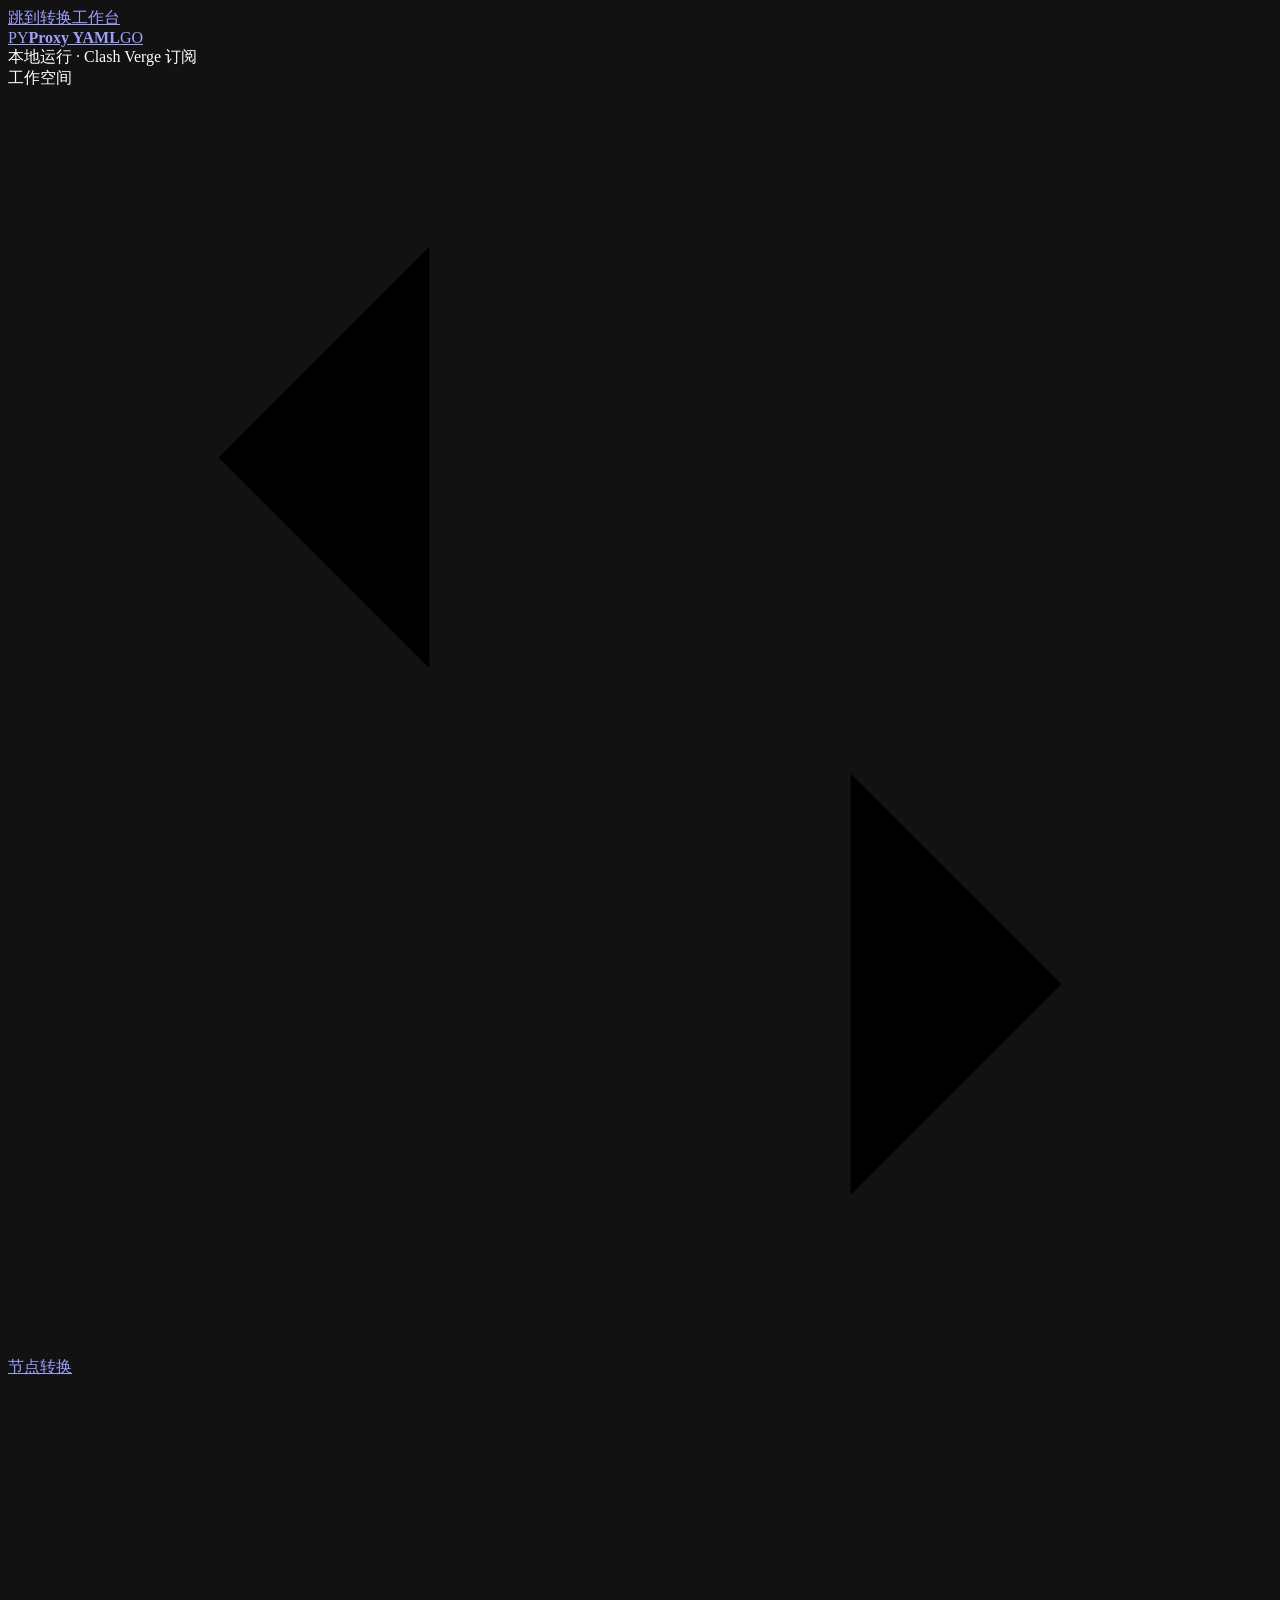
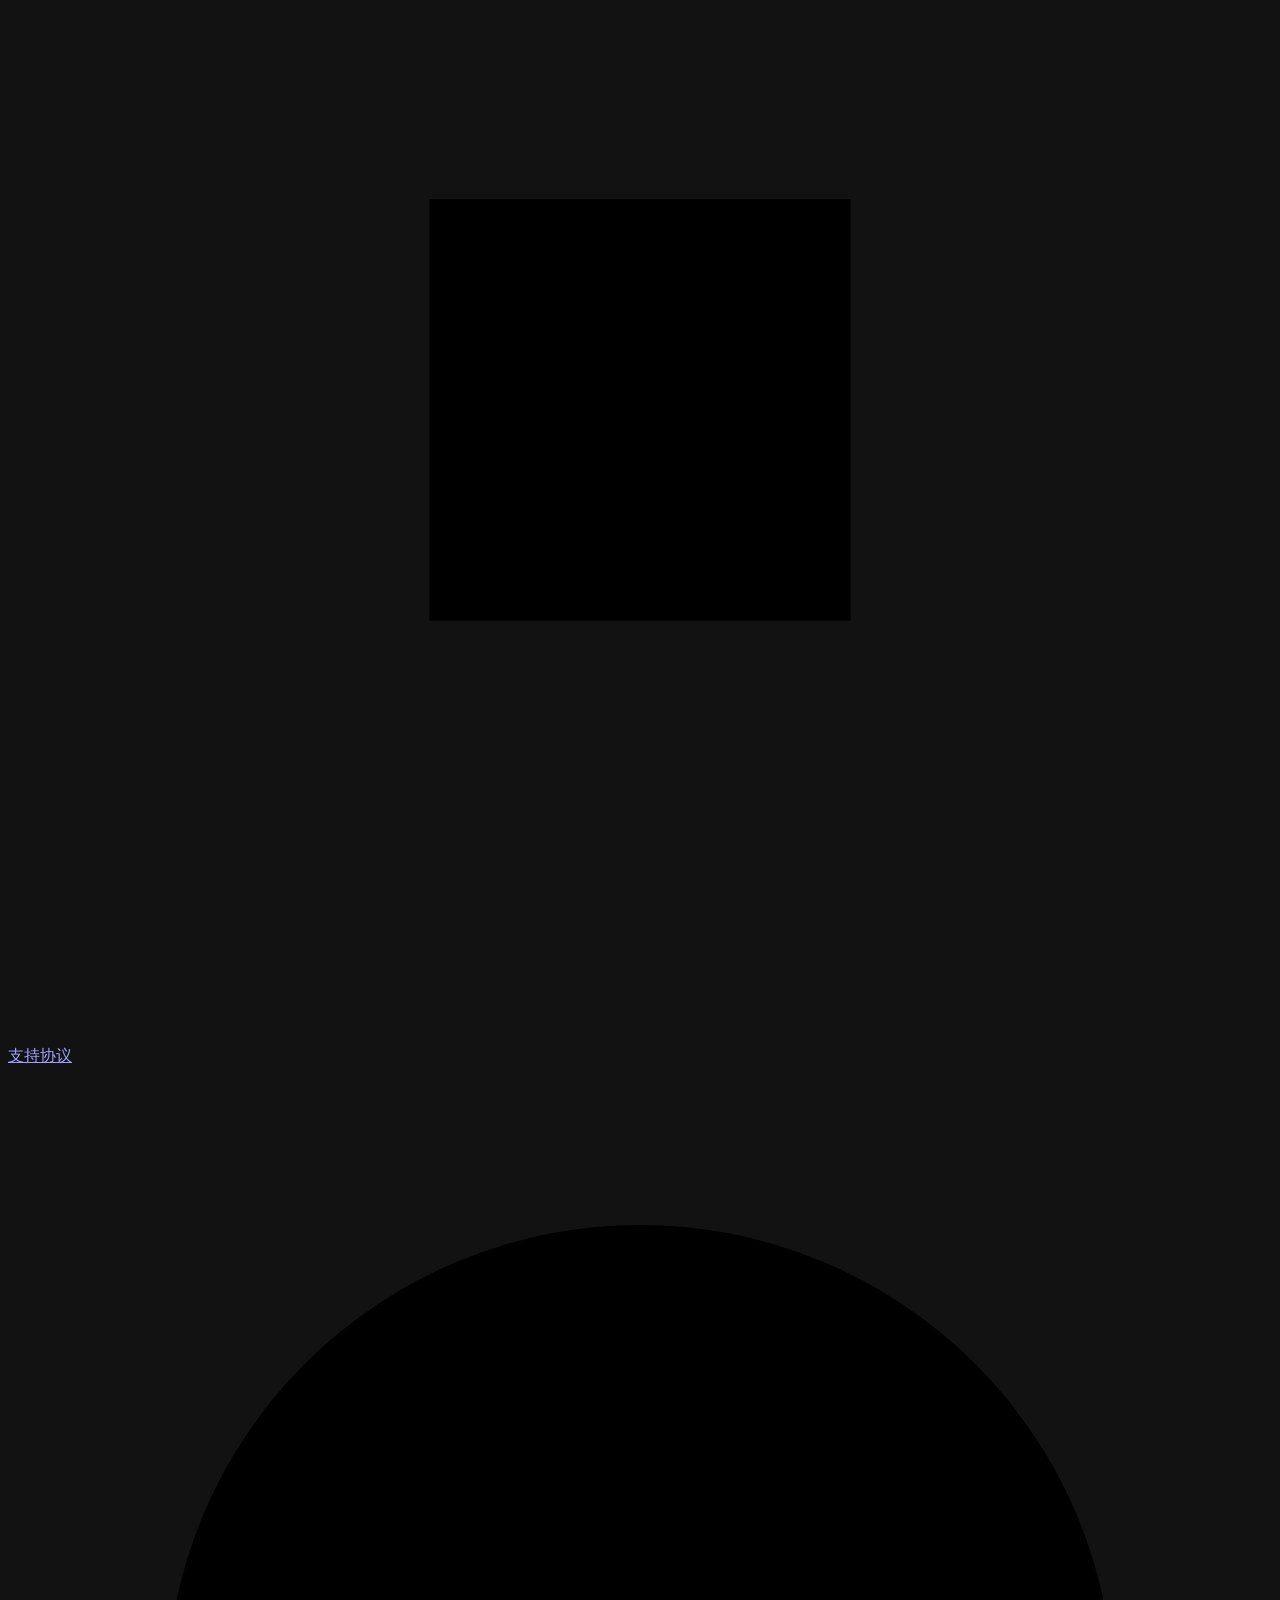
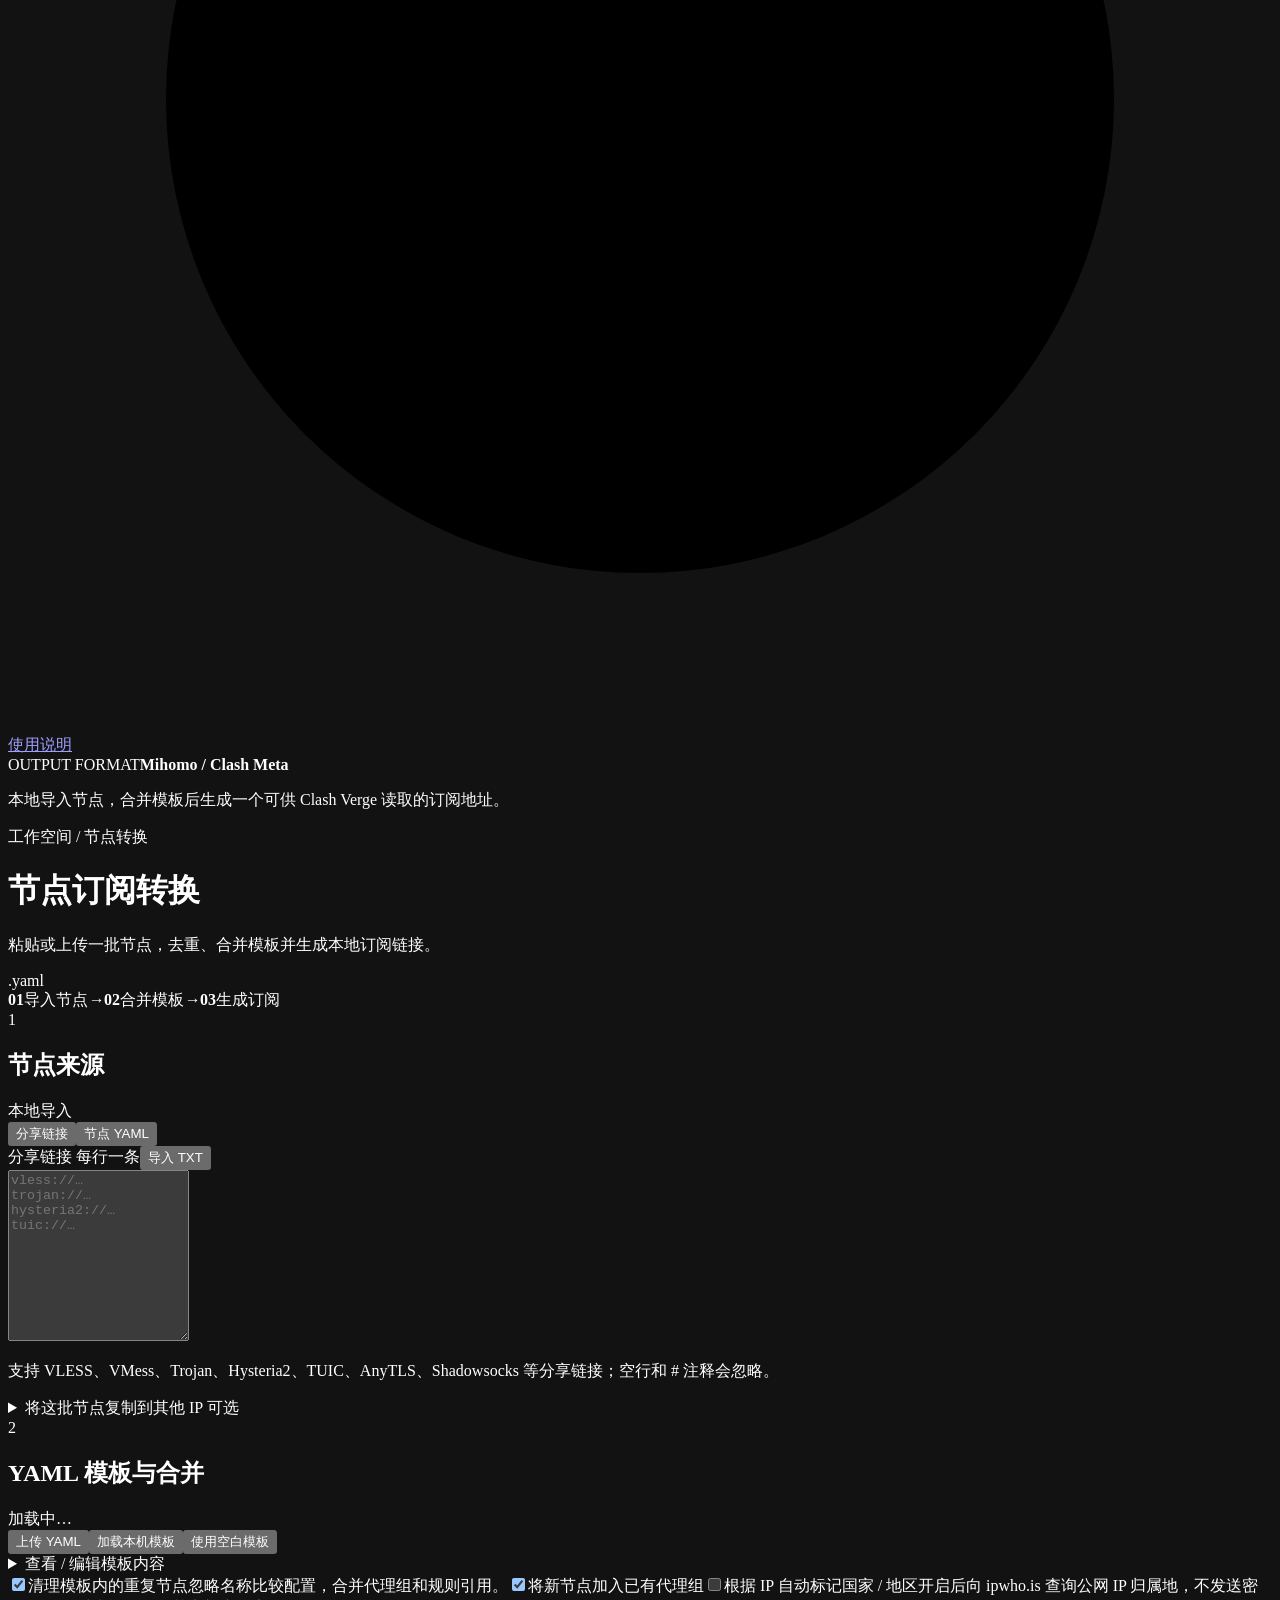
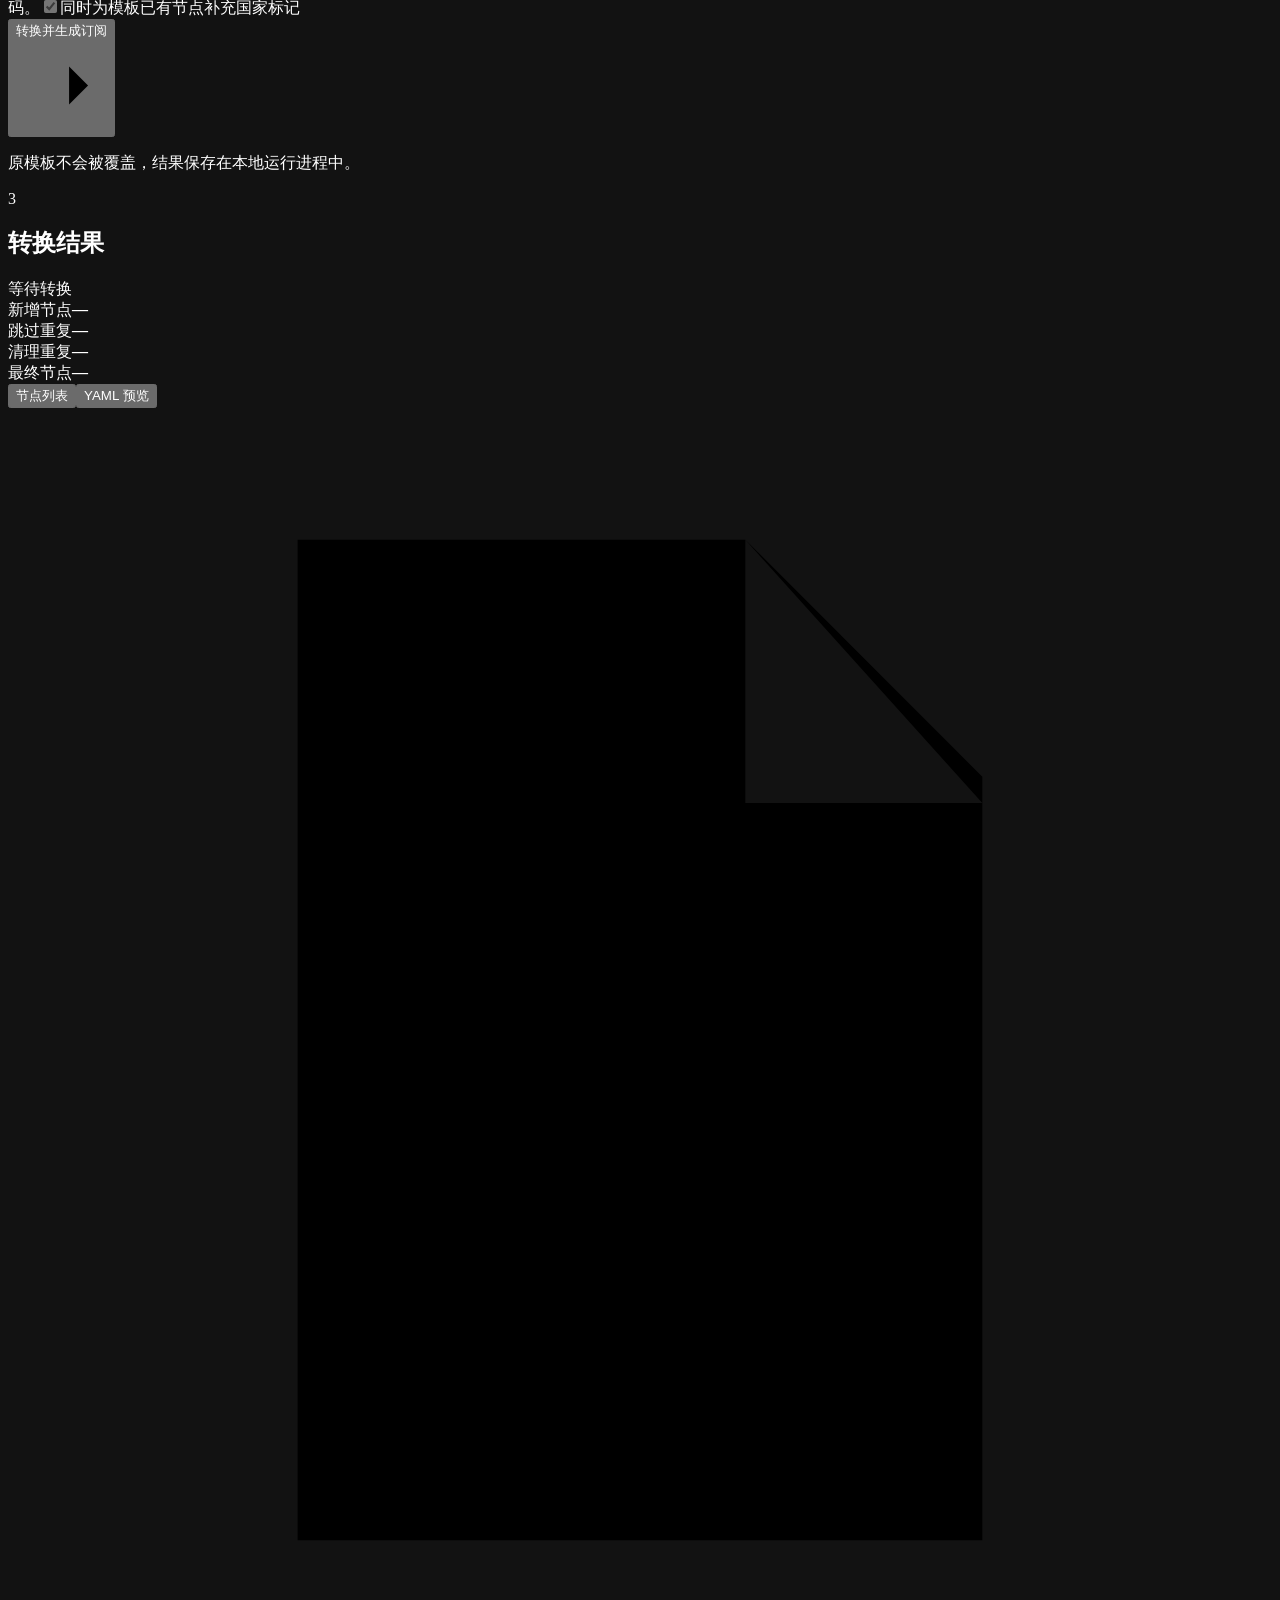
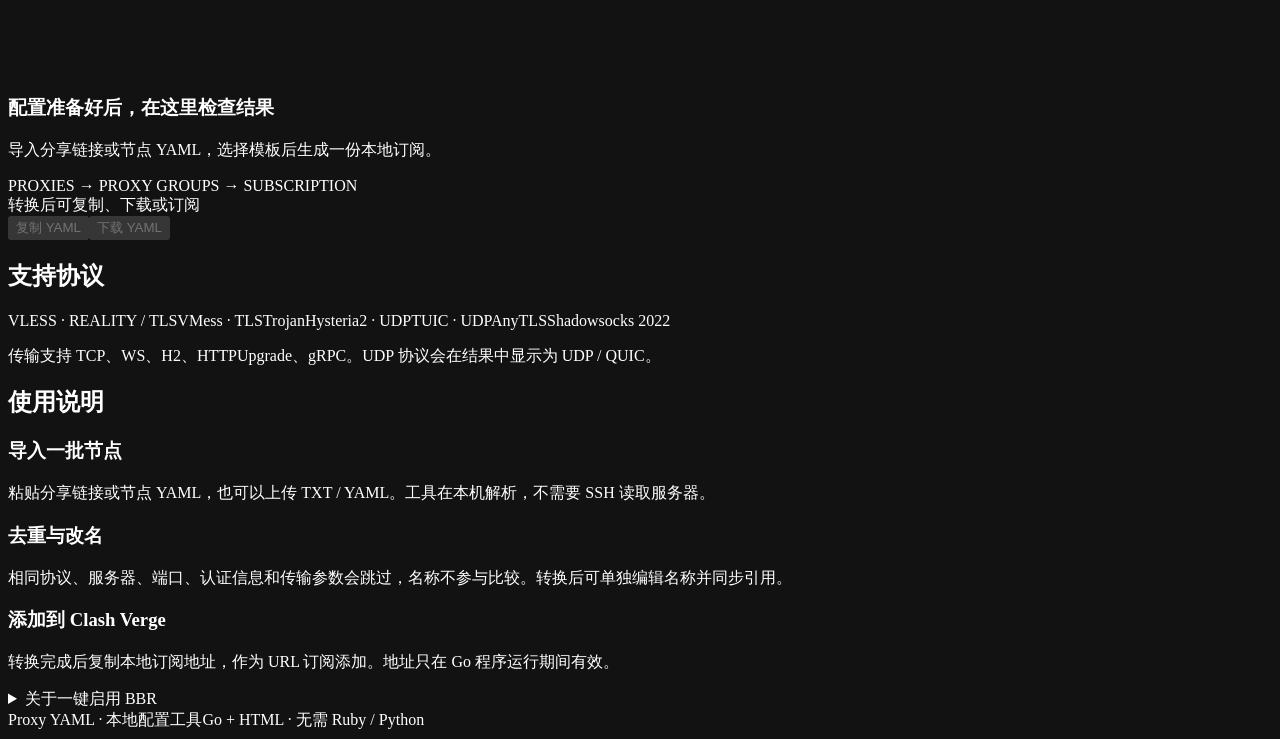
==== static/index.html @ 9248f844 "first commit" ====
<!doctype html>
<html lang="zh-CN">
<head>
  <meta charset="utf-8">
  <meta name="viewport" content="width=device-width, initial-scale=1">
  <meta name="color-scheme" content="dark">
  <title>节点订阅转换 · Proxy YAML</title>
  <link rel="icon" href="data:,">
  <link rel="stylesheet" href="/style.css">
  <script src="/app.js" defer></script>
</head>
<body>
  <a class="skip-link" href="#workspace">跳到转换工作台</a>
  <header class="app-header">
    <a class="brand" href="/" aria-label="Proxy YAML 首页"><span class="brand-mark" aria-hidden="true">P<span>Y</span></span><strong>Proxy YAML</strong><span class="version">GO</span></a>
    <div class="local-badge"><span class="status-dot"></span>本地运行<span class="desktop-only"> · Clash Verge 订阅</span></div>
  </header>
  <div class="app-shell">
    <aside class="sidebar" aria-label="工具导航">
      <div class="nav-caption">工作空间</div>
      <a href="#workspace" class="nav-item active"><svg viewBox="0 0 24 24" aria-hidden="true"><path d="M4 7h16M4 17h16M8 3l-4 4 4 4m8 2 4 4-4 4"/></svg>节点转换</a>
      <a href="#protocols" class="nav-item"><svg viewBox="0 0 24 24" aria-hidden="true"><path d="M8 8h8v8H8zM10 3v5m4-5v5m-4 8v5m4-5v5M3 10h5m-5 4h5m8-4h5m-5 4h5"/></svg>支持协议</a>
      <a href="#help" class="nav-item"><svg viewBox="0 0 24 24" aria-hidden="true"><circle cx="12" cy="12" r="9"/><path d="M9.5 9a2.5 2.5 0 0 1 5 0c0 2-2.5 2-2.5 4m0 3h.01"/></svg>使用说明</a>
      <div class="sidebar-note"><span class="small-kicker">OUTPUT FORMAT</span><strong>Mihomo / Clash Meta</strong><p>本地导入节点，合并模板后生成一个可供 Clash Verge 读取的订阅地址。</p></div>
    </aside>
    <main id="workspace">
      <div class="page-heading"><div><div class="breadcrumb">工作空间 / 节点转换</div><h1>节点订阅转换</h1><p>粘贴或上传一批节点，去重、合并模板并生成本地订阅链接。</p></div><span class="format-badge">.yaml</span></div>
      <div class="workflow" aria-label="转换步骤"><span><b>01</b>导入节点</span><i aria-hidden="true">→</i><span><b>02</b>合并模板</span><i aria-hidden="true">→</i><span><b>03</b>生成订阅</span></div>
      <div id="app-error" class="message error" role="alert" hidden></div>
      <div class="workspace-grid">
        <div class="input-column">
          <section class="panel" aria-labelledby="source-heading">
            <div class="panel-heading"><div class="title-with-number"><span class="step-number">1</span><h2 id="source-heading">节点来源</h2></div><span class="muted">本地导入</span></div>
            <div class="tabs" role="tablist" aria-label="节点导入方式"><button id="links-tab" class="tab active" role="tab" aria-selected="true" aria-controls="links-panel" data-source="links">分享链接</button><button id="nodes-tab-source" class="tab" role="tab" aria-selected="false" aria-controls="nodes-panel-source" tabindex="-1" data-source="nodes">节点 YAML</button></div>
            <div id="links-panel" class="panel-body" role="tabpanel" aria-labelledby="links-tab"><div class="field-heading"><label for="links-input">分享链接 <span class="optional">每行一条</span></label><button id="links-upload-button" class="text-button" type="button">导入 TXT</button><input id="links-upload" type="file" accept=".txt,.list" hidden></div><textarea id="links-input" class="code-input" rows="11" spellcheck="false" placeholder="vless://…&#10;trojan://…&#10;hysteria2://…&#10;tuic://…"></textarea><p class="helper">支持 VLESS、VMess、Trojan、Hysteria2、TUIC、AnyTLS、Shadowsocks 等分享链接；空行和 # 注释会忽略。</p></div>
            <div id="nodes-panel-source" class="panel-body" role="tabpanel" aria-labelledby="nodes-tab-source" hidden><div class="field-heading"><label for="nodes-input">节点 YAML <span class="optional">数组或包含 proxies 的对象</span></label><button id="nodes-upload-button" class="text-button" type="button">导入 YAML</button><input id="nodes-upload" type="file" accept=".yaml,.yml,.json" hidden></div><textarea id="nodes-input" class="code-input" rows="11" spellcheck="false" placeholder="proxies:&#10;  - name: 示例节点&#10;    type: trojan&#10;    server: example.com&#10;    port: 443&#10;    password: your-password"></textarea><p class="helper">适合导入其他工具已经整理好的节点列表，导入后仍会按协议、服务器、端口、认证和传输参数去重。</p></div>
            <div class="panel-footer"><details><summary>将这批节点复制到其他 IP <span class="optional">可选</span></summary><label for="replacement-ips" class="replacement-label">目标 IP，每行一个<textarea id="replacement-ips" rows="3" spellcheck="false" placeholder="203.0.113.10&#10;2001:db8::10"></textarea></label><p class="helper">复制节点连接地址，不会连接或修改远程服务器。</p></details></div>
          </section>
          <section class="panel" aria-labelledby="template-heading"><div class="panel-heading"><div class="title-with-number"><span class="step-number">2</span><h2 id="template-heading">YAML 模板与合并</h2></div><span id="template-name" class="file-badge">加载中…</span></div><div class="panel-body"><div class="button-row"><button id="template-upload-button" class="button secondary" type="button">上传 YAML</button><input id="template-upload" type="file" accept=".yaml,.yml" hidden><button id="reload-template" class="text-button" type="button">加载本机模板</button><button id="blank-template" class="text-button" type="button">使用空白模板</button></div><details class="template-editor"><summary>查看 / 编辑模板内容</summary><label class="sr-only" for="template-input">YAML 模板内容</label><textarea id="template-input" class="code-input" rows="14" spellcheck="false"></textarea></details><div class="options"><label class="checkbox-row"><input id="clean-existing" type="checkbox" checked><span>清理模板内的重复节点<span class="helper">忽略名称比较配置，合并代理组和规则引用。</span></span></label><label class="checkbox-row"><input id="sync-groups" type="checkbox" checked><span>将新节点加入已有代理组</span></label><label class="checkbox-row"><input id="country" type="checkbox"><span>根据 IP 自动标记国家 / 地区<span class="helper">开启后向 ipwho.is 查询公网 IP 归属地，不发送密码。</span></span></label><label class="checkbox-row indented"><input id="mark-existing" type="checkbox" checked disabled><span>同时为模板已有节点补充国家标记</span></label></div><div id="convert-error" class="message error" role="alert" hidden></div><button id="convert" class="button primary convert-button" type="button"><span>转换并生成订阅</span><svg viewBox="0 0 24 24" aria-hidden="true"><path d="M5 12h14m-5-5 5 5-5 5"/></svg></button><p id="convert-status" class="helper" role="status">原模板不会被覆盖，结果保存在本地运行进程中。</p></div></section>
        </div>
        <section class="panel output-panel" aria-labelledby="output-heading"><div class="panel-heading"><div class="title-with-number"><span class="step-number">3</span><h2 id="output-heading">转换结果</h2></div><span id="result-state" class="status-tag">等待转换</span></div><div class="metrics"><div><span>新增节点</span><strong id="metric-added">—</strong></div><div><span>跳过重复</span><strong id="metric-skipped">—</strong></div><div><span>清理重复</span><strong id="metric-removed">—</strong></div><div><span>最终节点</span><strong id="metric-total">—</strong></div></div><div id="subscription-card" class="subscription-card" hidden><div><span class="small-kicker">CLASH VERGE SUBSCRIPTION</span><strong>本地订阅地址</strong><p>把这个地址添加到 Clash Verge；Go 程序运行期间可持续刷新。</p></div><div class="subscription-url-row"><input id="subscription-url" readonly aria-label="本地订阅地址"><button id="copy-subscription" class="button secondary" type="button">复制地址</button></div></div><div class="output-toolbar"><div class="tabs" role="tablist" aria-label="结果视图"><button id="result-nodes-tab" class="tab active" role="tab" aria-selected="true" aria-controls="nodes-view" data-result="nodes">节点列表</button><button id="yaml-tab" class="tab" role="tab" aria-selected="false" aria-controls="yaml-view" tabindex="-1" data-result="yaml">YAML 预览</button></div><span id="group-count" class="muted"></span></div><div id="output-empty" class="empty-state"><svg viewBox="0 0 48 48" aria-hidden="true"><path d="M14 5h14l9 9v29H11V5h3m14 0v10h9M17 24h14m-14 6h14m-14 6h8"/></svg><h3>配置准备好后，在这里检查结果</h3><p>导入分享链接或节点 YAML，选择模板后生成一份本地订阅。</p><span class="empty-caption">PROXIES → PROXY GROUPS → SUBSCRIPTION</span></div><div id="nodes-view" role="tabpanel" aria-labelledby="result-nodes-tab" hidden><div class="node-list-toolbar"><label class="search-field" for="node-search"><svg viewBox="0 0 24 24" aria-hidden="true"><circle cx="10.5" cy="10.5" r="6.5"/><path d="m16 16 5 5"/></svg><input id="node-search" type="search" aria-label="搜索节点名称、IP 或协议" placeholder="搜索节点名称、IP 或协议" autocomplete="off"></label><button id="save-names" class="button secondary" type="button" disabled>保存名称</button></div><p class="helper rename-help">可直接编辑节点名称；保存后代理组和规则引用会同步更新。</p><div class="table-wrap"><table><thead><tr><th scope="col">节点名称 / 服务器</th><th scope="col">协议</th><th scope="col">传输</th></tr></thead><tbody id="result-nodes"></tbody></table></div><p id="no-search-results" class="no-results" hidden>没有匹配的节点。</p></div><div id="yaml-view" role="tabpanel" aria-labelledby="yaml-tab" hidden><p class="preview-note">完整 YAML 包含节点认证信息，请妥善保存。</p><label class="sr-only" for="yaml-output">转换后的 YAML</label><textarea id="yaml-output" class="yaml-output" readonly spellcheck="false"></textarea></div><div id="result-warnings" class="message warning output-warnings" hidden></div><div class="export-bar"><span id="copy-status" class="helper" role="status">转换后可复制、下载或订阅</span><div class="button-row"><button id="copy-yaml" class="button secondary" disabled type="button">复制 YAML</button><button id="download-yaml" class="button primary" disabled type="button">下载 YAML</button></div></div></section>
      </div>
      <section id="protocols" class="reference-section"><h2>支持协议</h2><div class="protocol-list"><span>VLESS · REALITY / TLS</span><span>VMess · TLS</span><span>Trojan</span><span class="udp-tag">Hysteria2 · UDP</span><span class="udp-tag">TUIC · UDP</span><span>AnyTLS</span><span>Shadowsocks 2022</span></div><p class="helper">传输支持 TCP、WS、H2、HTTPUpgrade、gRPC。UDP 协议会在结果中显示为 UDP / QUIC。</p></section>
      <section id="help" class="reference-section"><h2>使用说明</h2><div class="help-grid"><div><h3>导入一批节点</h3><p>粘贴分享链接或节点 YAML，也可以上传 TXT / YAML。工具在本机解析，不需要 SSH 读取服务器。</p></div><div><h3>去重与改名</h3><p>相同协议、服务器、端口、认证信息和传输参数会跳过，名称不参与比较。转换后可单独编辑名称并同步引用。</p></div><div><h3>添加到 Clash Verge</h3><p>转换完成后复制本地订阅地址，作为 URL 订阅添加。地址只在 Go 程序运行期间有效。</p></div></div><details class="bbr-help"><summary>关于一键启用 BBR</summary><p>BBR 是目标 Linux 的 TCP 设置，不属于 YAML。Go 命令行保留 <code>proxy-yaml-web bbr</code>，需在目标服务器执行。</p></details></section>
      <footer class="app-footer"><span>Proxy YAML · 本地配置工具</span><span>Go + HTML · 无需 Ruby / Python</span></footer>
    </main>
  </div>
</body>
</html>
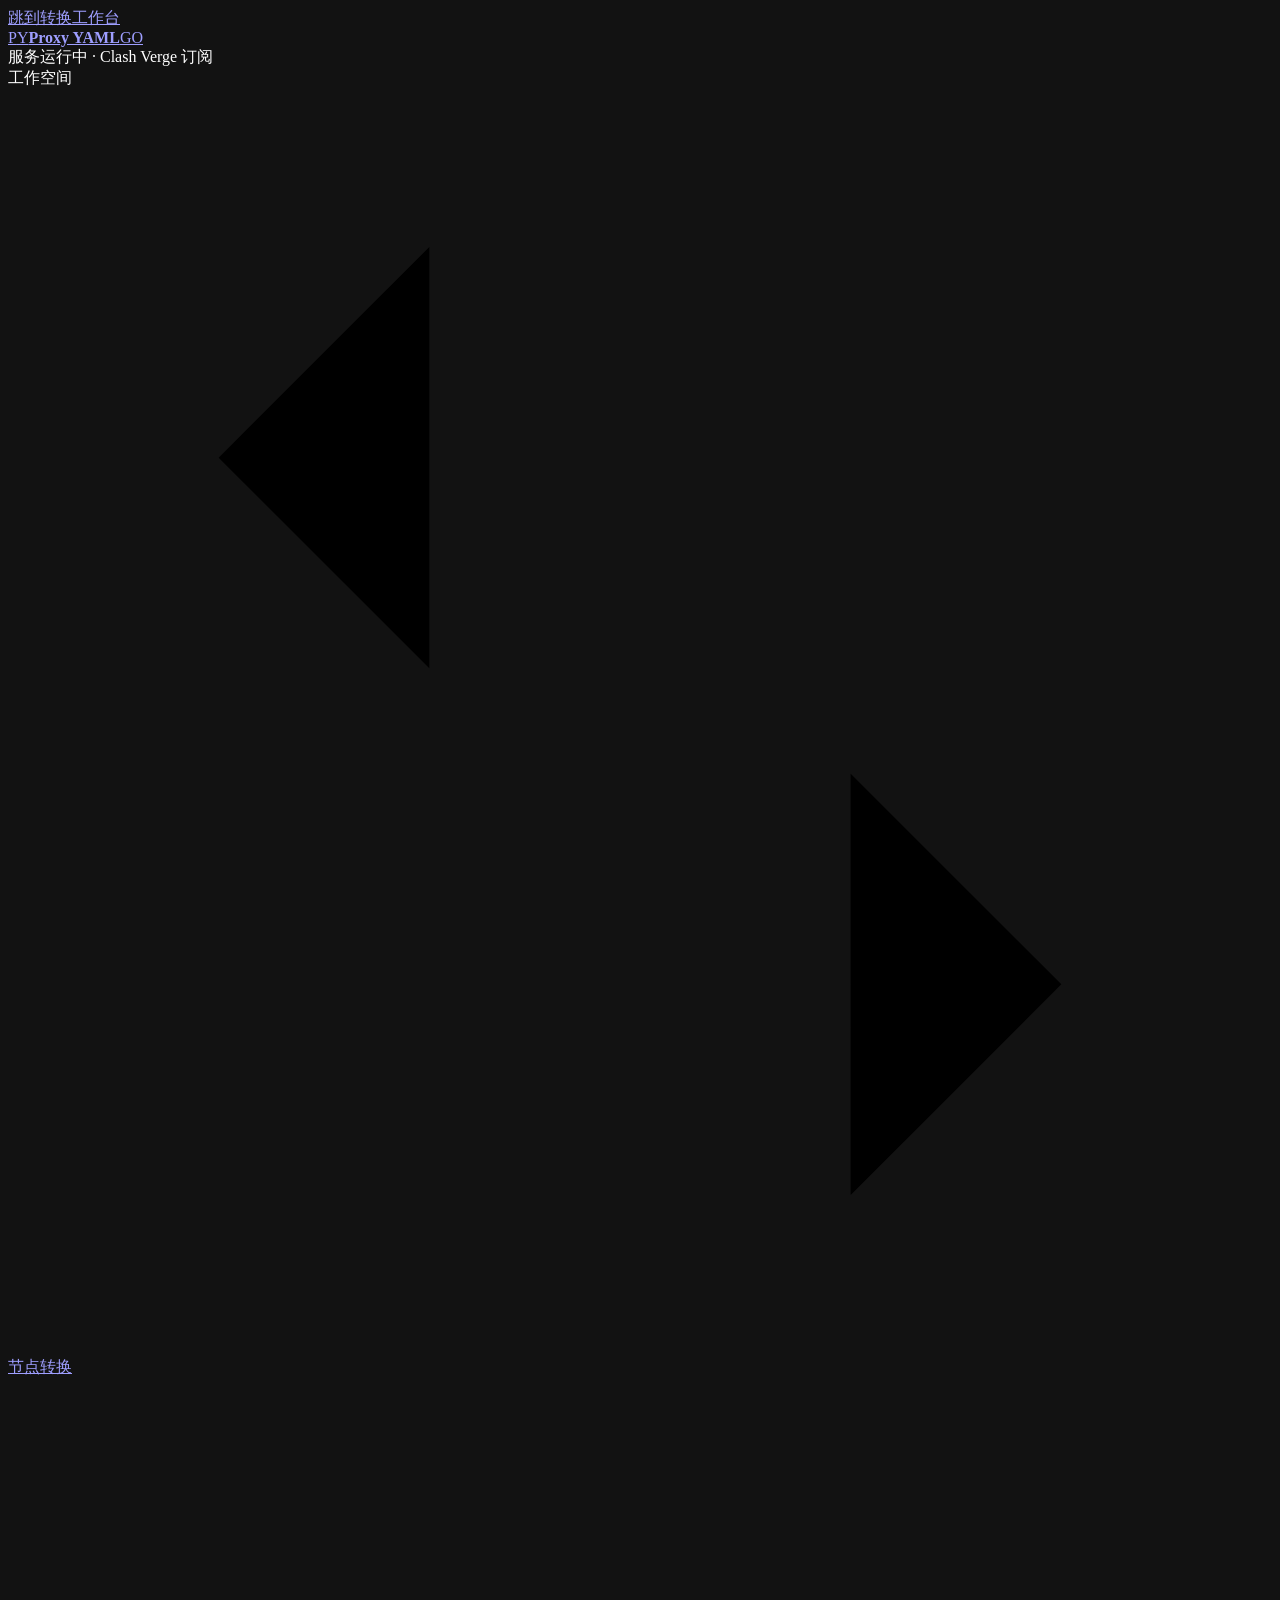
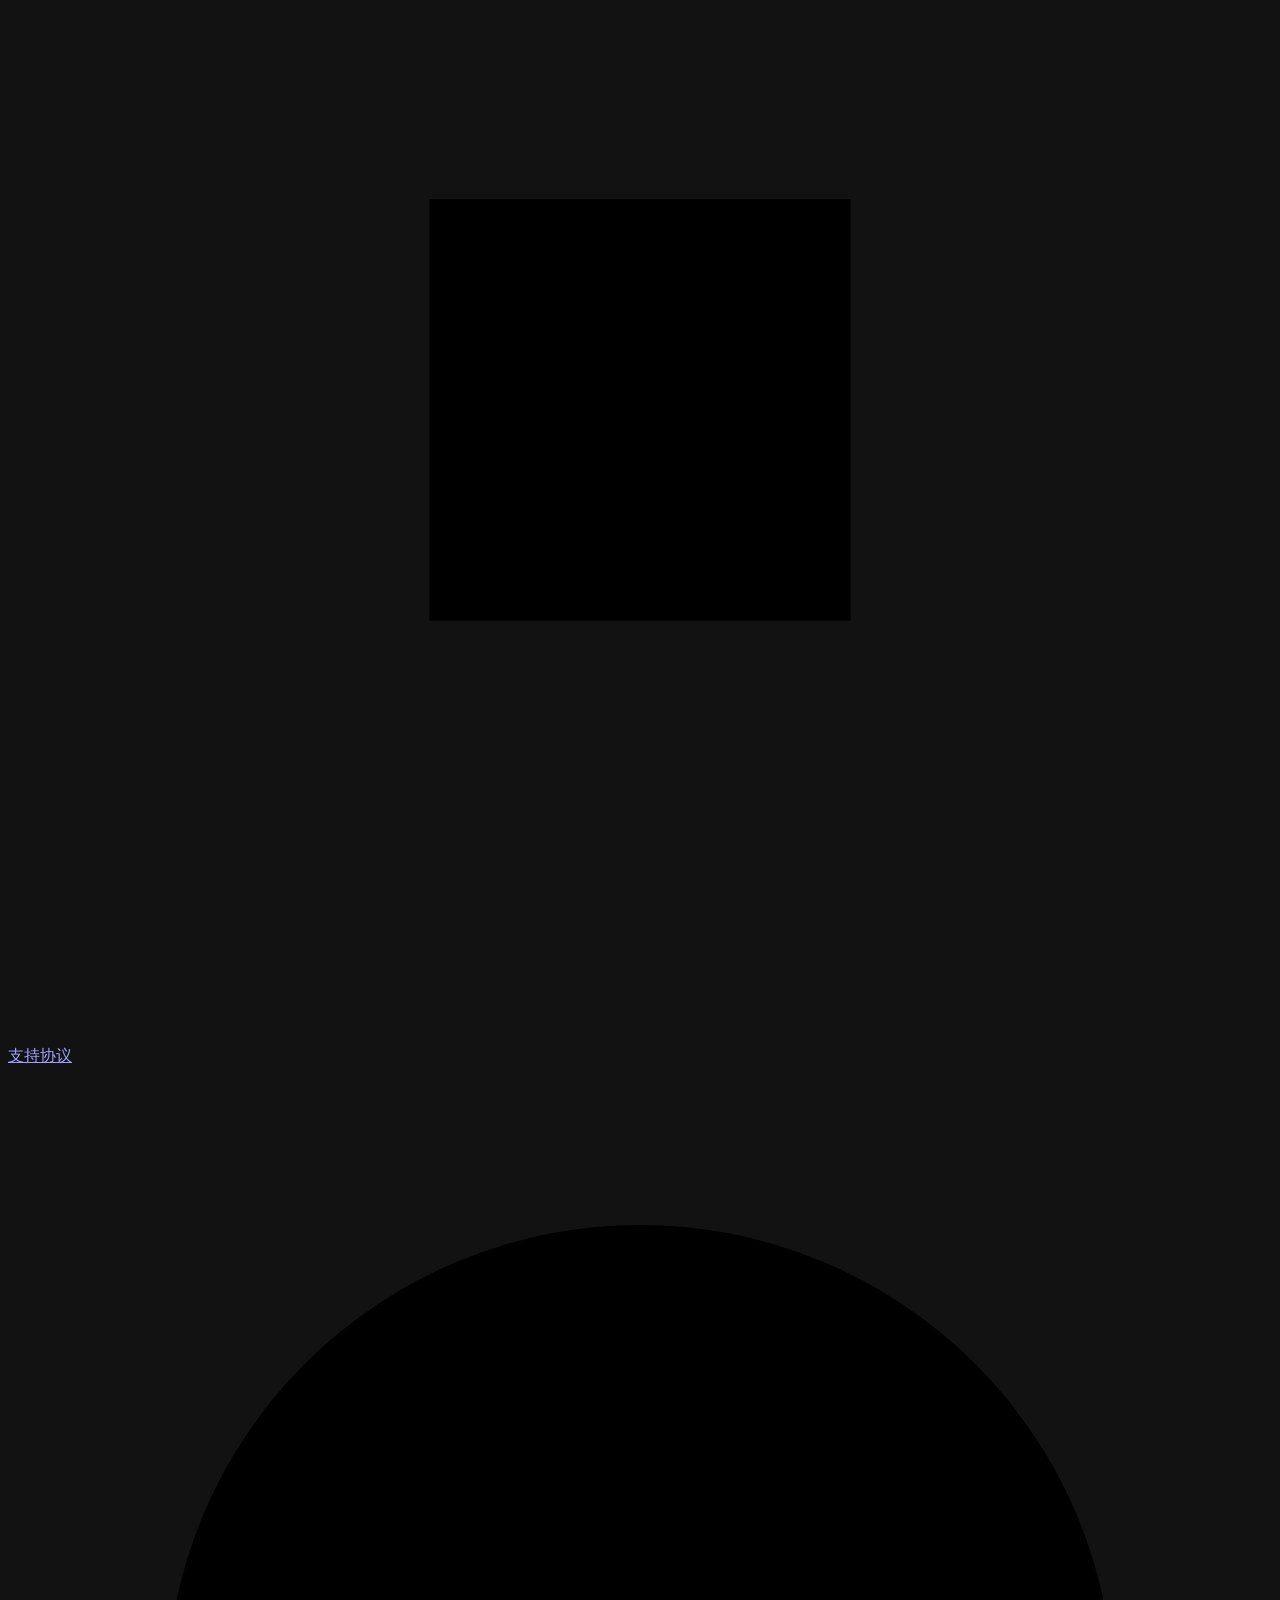
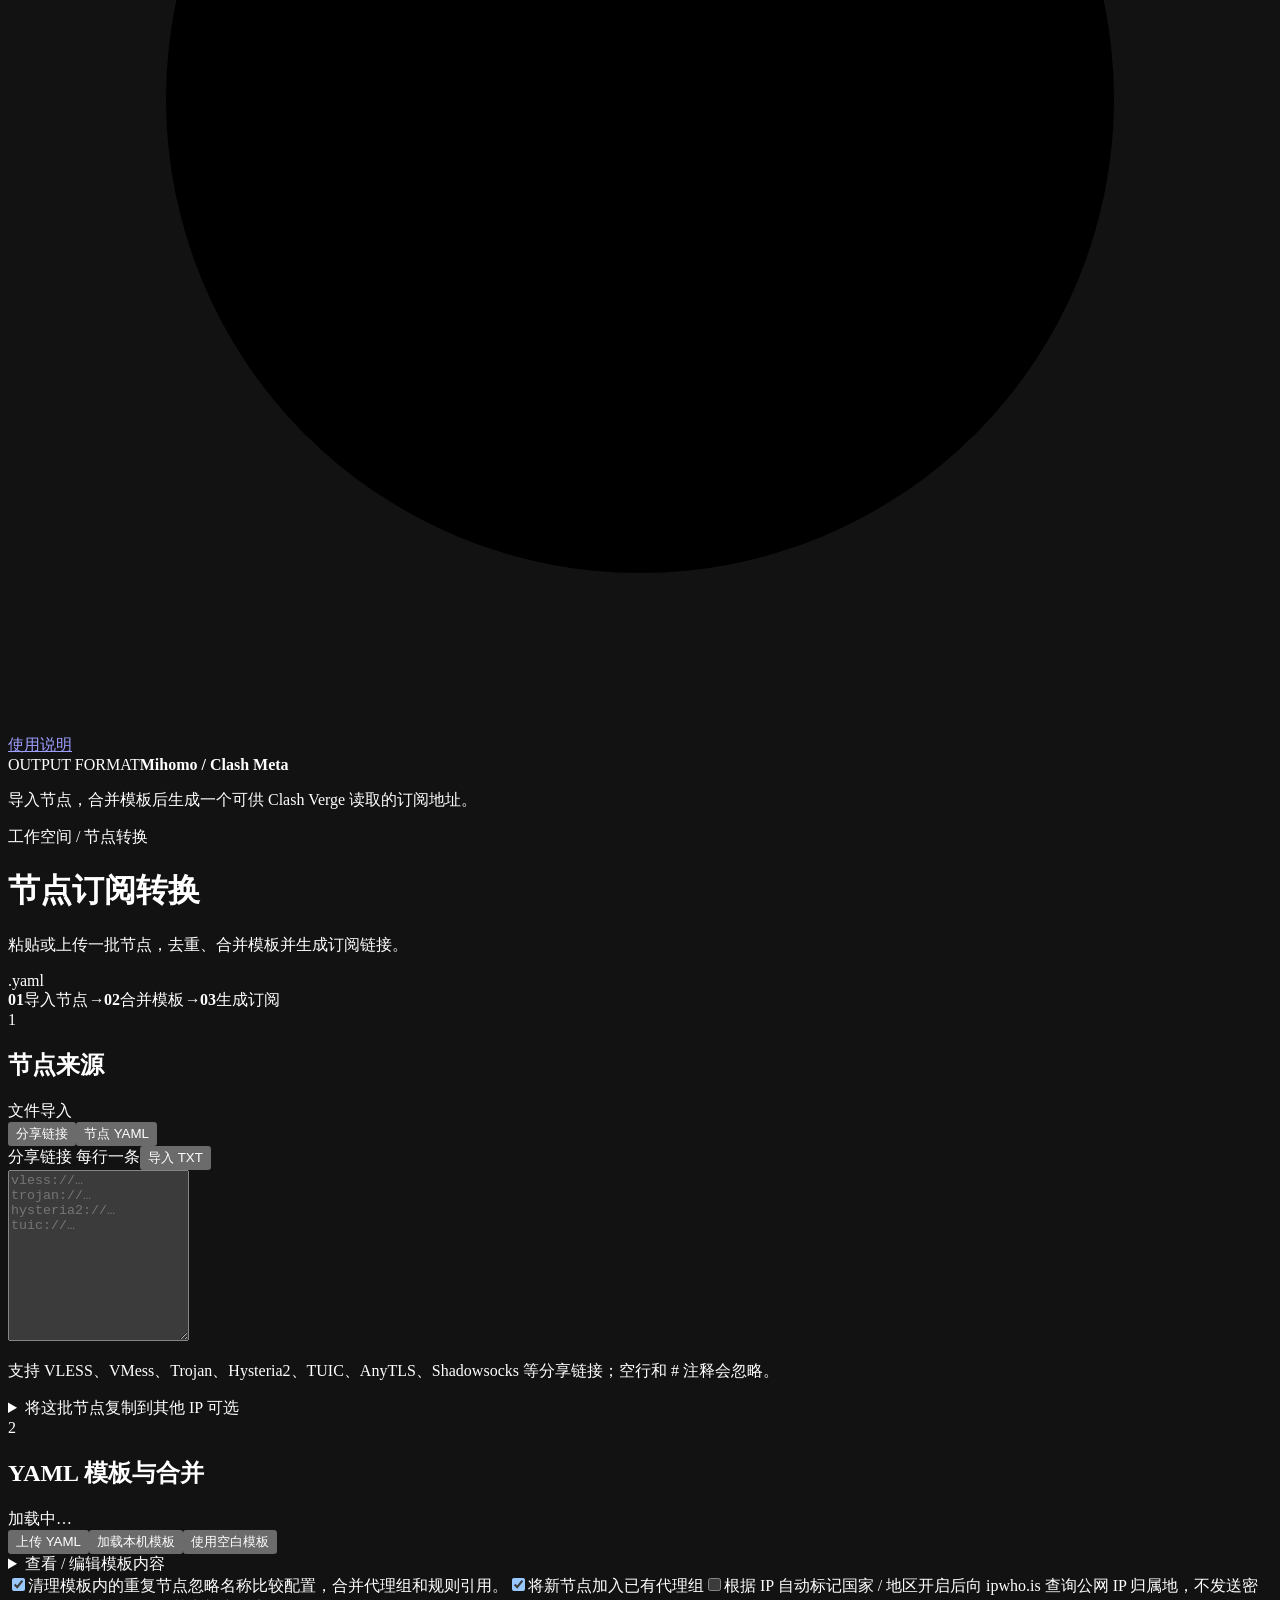
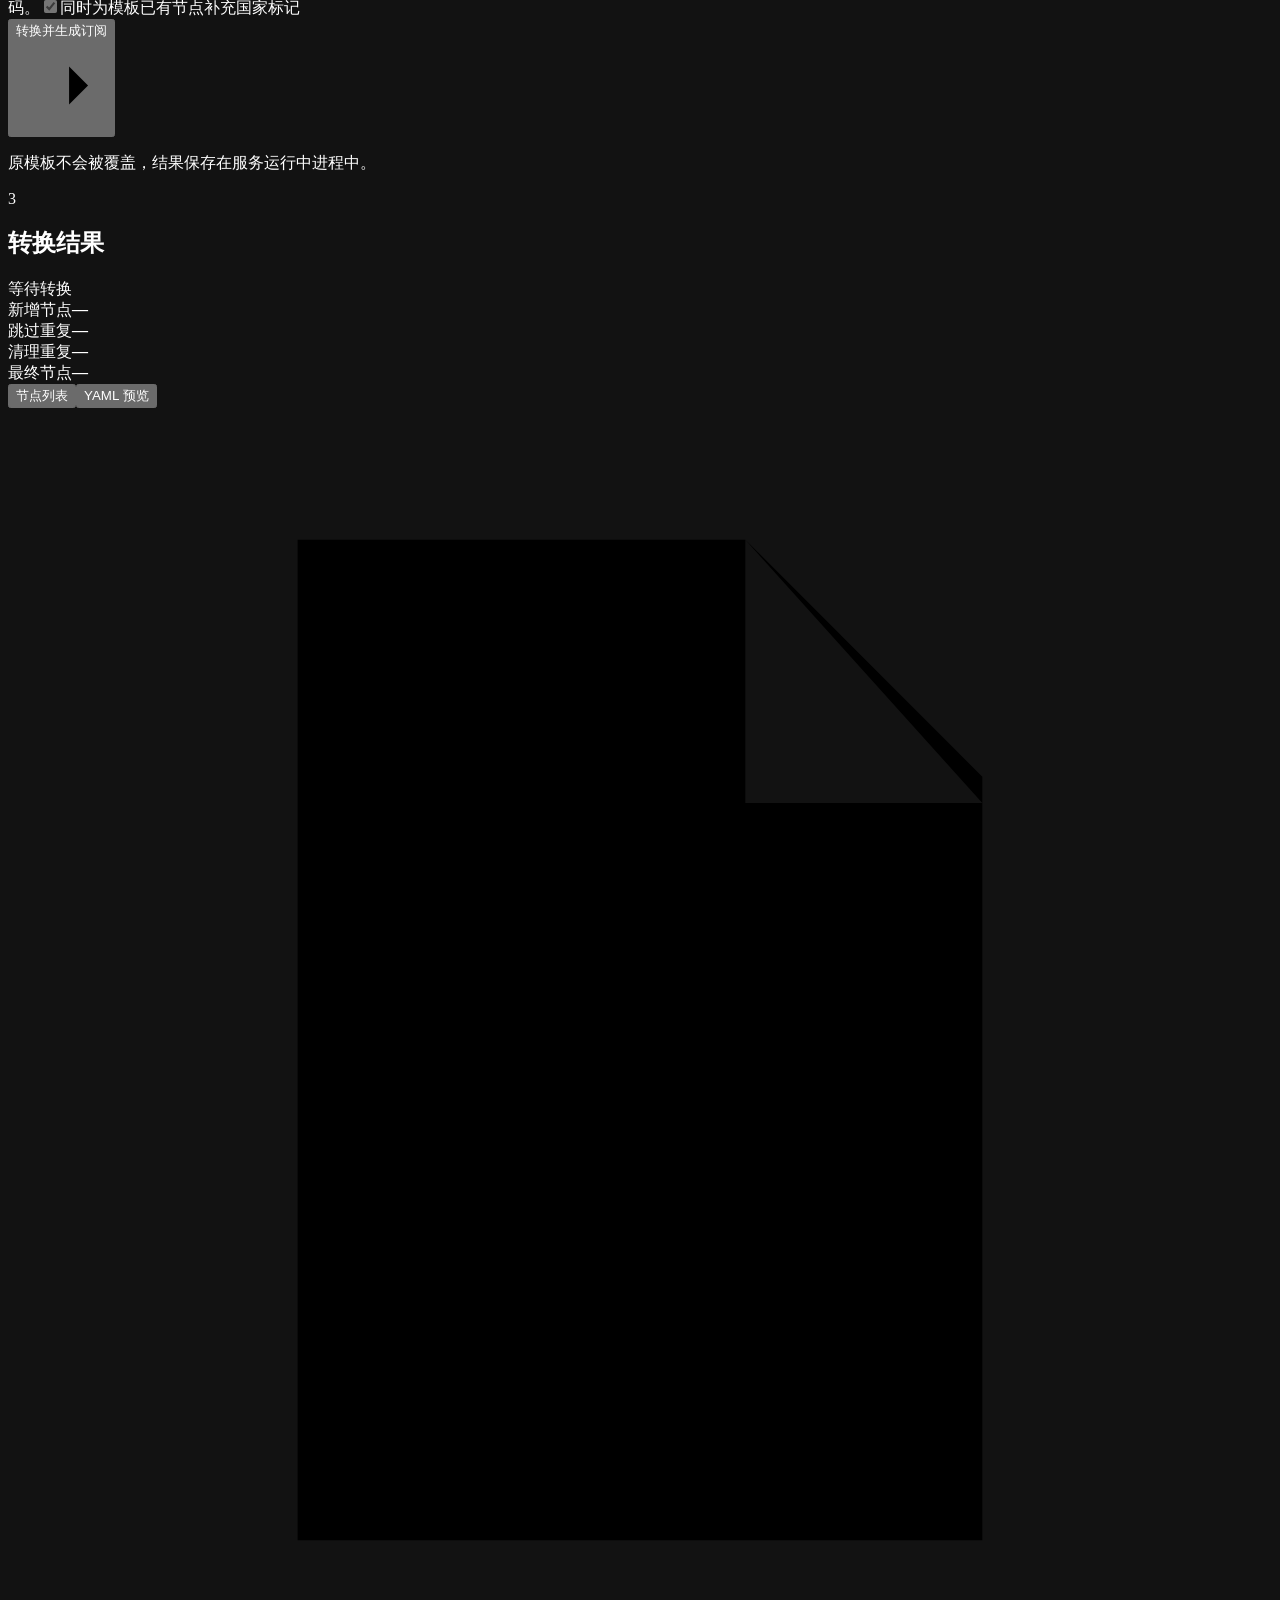
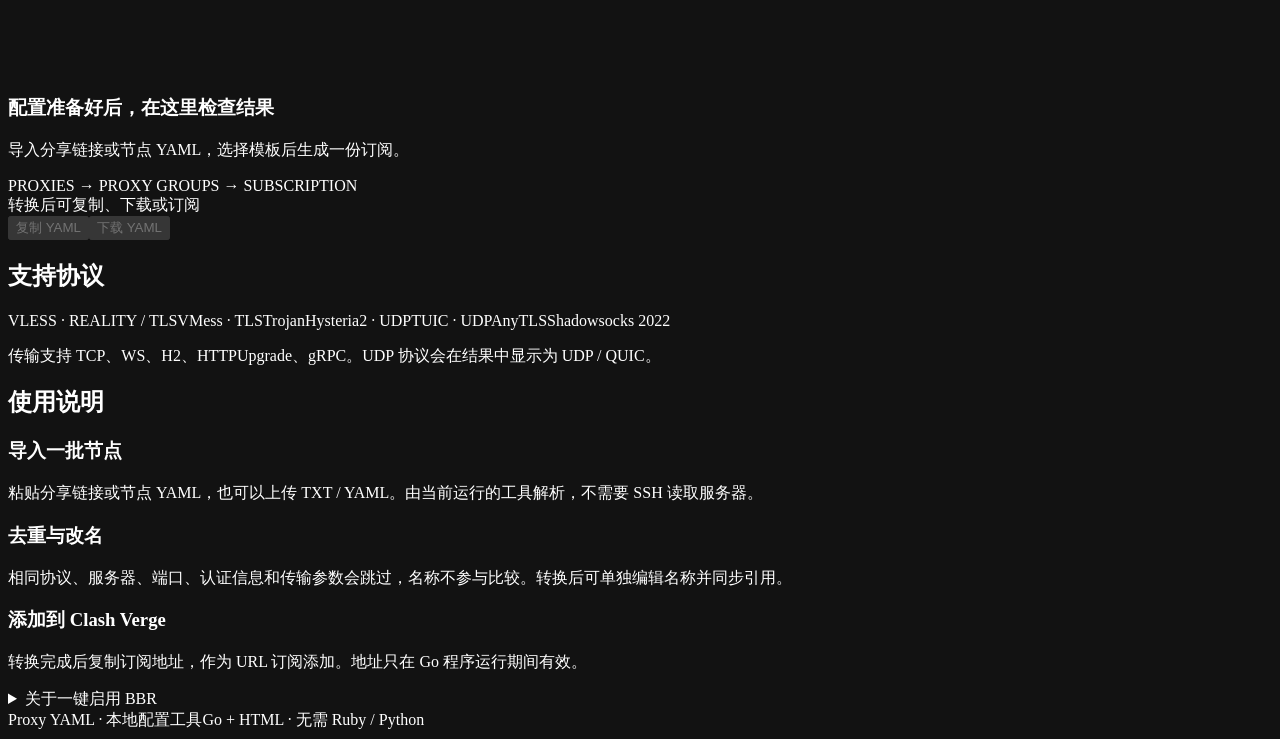
==== commit cd254508: "Allow remote access with configurable listen address" ====
--- a/static/index.html
+++ b/static/index.html
@@ -13,7 +13,7 @@
   <a class="skip-link" href="#workspace">跳到转换工作台</a>
   <header class="app-header">
     <a class="brand" href="/" aria-label="Proxy YAML 首页"><span class="brand-mark" aria-hidden="true">P<span>Y</span></span><strong>Proxy YAML</strong><span class="version">GO</span></a>
-    <div class="local-badge"><span class="status-dot"></span>本地运行<span class="desktop-only"> · Clash Verge 订阅</span></div>
+    <div class="local-badge"><span class="status-dot"></span>服务运行中<span class="desktop-only"> · Clash Verge 订阅</span></div>
   </header>
   <div class="app-shell">
     <aside class="sidebar" aria-label="工具导航">
@@ -21,27 +21,27 @@
       <a href="#workspace" class="nav-item active"><svg viewBox="0 0 24 24" aria-hidden="true"><path d="M4 7h16M4 17h16M8 3l-4 4 4 4m8 2 4 4-4 4"/></svg>节点转换</a>
       <a href="#protocols" class="nav-item"><svg viewBox="0 0 24 24" aria-hidden="true"><path d="M8 8h8v8H8zM10 3v5m4-5v5m-4 8v5m4-5v5M3 10h5m-5 4h5m8-4h5m-5 4h5"/></svg>支持协议</a>
       <a href="#help" class="nav-item"><svg viewBox="0 0 24 24" aria-hidden="true"><circle cx="12" cy="12" r="9"/><path d="M9.5 9a2.5 2.5 0 0 1 5 0c0 2-2.5 2-2.5 4m0 3h.01"/></svg>使用说明</a>
-      <div class="sidebar-note"><span class="small-kicker">OUTPUT FORMAT</span><strong>Mihomo / Clash Meta</strong><p>本地导入节点，合并模板后生成一个可供 Clash Verge 读取的订阅地址。</p></div>
+      <div class="sidebar-note"><span class="small-kicker">OUTPUT FORMAT</span><strong>Mihomo / Clash Meta</strong><p>导入节点，合并模板后生成一个可供 Clash Verge 读取的订阅地址。</p></div>
     </aside>
     <main id="workspace">
-      <div class="page-heading"><div><div class="breadcrumb">工作空间 / 节点转换</div><h1>节点订阅转换</h1><p>粘贴或上传一批节点，去重、合并模板并生成本地订阅链接。</p></div><span class="format-badge">.yaml</span></div>
+      <div class="page-heading"><div><div class="breadcrumb">工作空间 / 节点转换</div><h1>节点订阅转换</h1><p>粘贴或上传一批节点，去重、合并模板并生成订阅链接。</p></div><span class="format-badge">.yaml</span></div>
       <div class="workflow" aria-label="转换步骤"><span><b>01</b>导入节点</span><i aria-hidden="true">→</i><span><b>02</b>合并模板</span><i aria-hidden="true">→</i><span><b>03</b>生成订阅</span></div>
       <div id="app-error" class="message error" role="alert" hidden></div>
       <div class="workspace-grid">
         <div class="input-column">
           <section class="panel" aria-labelledby="source-heading">
-            <div class="panel-heading"><div class="title-with-number"><span class="step-number">1</span><h2 id="source-heading">节点来源</h2></div><span class="muted">本地导入</span></div>
+            <div class="panel-heading"><div class="title-with-number"><span class="step-number">1</span><h2 id="source-heading">节点来源</h2></div><span class="muted">文件导入</span></div>
             <div class="tabs" role="tablist" aria-label="节点导入方式"><button id="links-tab" class="tab active" role="tab" aria-selected="true" aria-controls="links-panel" data-source="links">分享链接</button><button id="nodes-tab-source" class="tab" role="tab" aria-selected="false" aria-controls="nodes-panel-source" tabindex="-1" data-source="nodes">节点 YAML</button></div>
             <div id="links-panel" class="panel-body" role="tabpanel" aria-labelledby="links-tab"><div class="field-heading"><label for="links-input">分享链接 <span class="optional">每行一条</span></label><button id="links-upload-button" class="text-button" type="button">导入 TXT</button><input id="links-upload" type="file" accept=".txt,.list" hidden></div><textarea id="links-input" class="code-input" rows="11" spellcheck="false" placeholder="vless://…&#10;trojan://…&#10;hysteria2://…&#10;tuic://…"></textarea><p class="helper">支持 VLESS、VMess、Trojan、Hysteria2、TUIC、AnyTLS、Shadowsocks 等分享链接；空行和 # 注释会忽略。</p></div>
             <div id="nodes-panel-source" class="panel-body" role="tabpanel" aria-labelledby="nodes-tab-source" hidden><div class="field-heading"><label for="nodes-input">节点 YAML <span class="optional">数组或包含 proxies 的对象</span></label><button id="nodes-upload-button" class="text-button" type="button">导入 YAML</button><input id="nodes-upload" type="file" accept=".yaml,.yml,.json" hidden></div><textarea id="nodes-input" class="code-input" rows="11" spellcheck="false" placeholder="proxies:&#10;  - name: 示例节点&#10;    type: trojan&#10;    server: example.com&#10;    port: 443&#10;    password: your-password"></textarea><p class="helper">适合导入其他工具已经整理好的节点列表，导入后仍会按协议、服务器、端口、认证和传输参数去重。</p></div>
             <div class="panel-footer"><details><summary>将这批节点复制到其他 IP <span class="optional">可选</span></summary><label for="replacement-ips" class="replacement-label">目标 IP，每行一个<textarea id="replacement-ips" rows="3" spellcheck="false" placeholder="203.0.113.10&#10;2001:db8::10"></textarea></label><p class="helper">复制节点连接地址，不会连接或修改远程服务器。</p></details></div>
           </section>
-          <section class="panel" aria-labelledby="template-heading"><div class="panel-heading"><div class="title-with-number"><span class="step-number">2</span><h2 id="template-heading">YAML 模板与合并</h2></div><span id="template-name" class="file-badge">加载中…</span></div><div class="panel-body"><div class="button-row"><button id="template-upload-button" class="button secondary" type="button">上传 YAML</button><input id="template-upload" type="file" accept=".yaml,.yml" hidden><button id="reload-template" class="text-button" type="button">加载本机模板</button><button id="blank-template" class="text-button" type="button">使用空白模板</button></div><details class="template-editor"><summary>查看 / 编辑模板内容</summary><label class="sr-only" for="template-input">YAML 模板内容</label><textarea id="template-input" class="code-input" rows="14" spellcheck="false"></textarea></details><div class="options"><label class="checkbox-row"><input id="clean-existing" type="checkbox" checked><span>清理模板内的重复节点<span class="helper">忽略名称比较配置，合并代理组和规则引用。</span></span></label><label class="checkbox-row"><input id="sync-groups" type="checkbox" checked><span>将新节点加入已有代理组</span></label><label class="checkbox-row"><input id="country" type="checkbox"><span>根据 IP 自动标记国家 / 地区<span class="helper">开启后向 ipwho.is 查询公网 IP 归属地，不发送密码。</span></span></label><label class="checkbox-row indented"><input id="mark-existing" type="checkbox" checked disabled><span>同时为模板已有节点补充国家标记</span></label></div><div id="convert-error" class="message error" role="alert" hidden></div><button id="convert" class="button primary convert-button" type="button"><span>转换并生成订阅</span><svg viewBox="0 0 24 24" aria-hidden="true"><path d="M5 12h14m-5-5 5 5-5 5"/></svg></button><p id="convert-status" class="helper" role="status">原模板不会被覆盖，结果保存在本地运行进程中。</p></div></section>
+          <section class="panel" aria-labelledby="template-heading"><div class="panel-heading"><div class="title-with-number"><span class="step-number">2</span><h2 id="template-heading">YAML 模板与合并</h2></div><span id="template-name" class="file-badge">加载中…</span></div><div class="panel-body"><div class="button-row"><button id="template-upload-button" class="button secondary" type="button">上传 YAML</button><input id="template-upload" type="file" accept=".yaml,.yml" hidden><button id="reload-template" class="text-button" type="button">加载本机模板</button><button id="blank-template" class="text-button" type="button">使用空白模板</button></div><details class="template-editor"><summary>查看 / 编辑模板内容</summary><label class="sr-only" for="template-input">YAML 模板内容</label><textarea id="template-input" class="code-input" rows="14" spellcheck="false"></textarea></details><div class="options"><label class="checkbox-row"><input id="clean-existing" type="checkbox" checked><span>清理模板内的重复节点<span class="helper">忽略名称比较配置，合并代理组和规则引用。</span></span></label><label class="checkbox-row"><input id="sync-groups" type="checkbox" checked><span>将新节点加入已有代理组</span></label><label class="checkbox-row"><input id="country" type="checkbox"><span>根据 IP 自动标记国家 / 地区<span class="helper">开启后向 ipwho.is 查询公网 IP 归属地，不发送密码。</span></span></label><label class="checkbox-row indented"><input id="mark-existing" type="checkbox" checked disabled><span>同时为模板已有节点补充国家标记</span></label></div><div id="convert-error" class="message error" role="alert" hidden></div><button id="convert" class="button primary convert-button" type="button"><span>转换并生成订阅</span><svg viewBox="0 0 24 24" aria-hidden="true"><path d="M5 12h14m-5-5 5 5-5 5"/></svg></button><p id="convert-status" class="helper" role="status">原模板不会被覆盖，结果保存在服务运行中进程中。</p></div></section>
         </div>
-        <section class="panel output-panel" aria-labelledby="output-heading"><div class="panel-heading"><div class="title-with-number"><span class="step-number">3</span><h2 id="output-heading">转换结果</h2></div><span id="result-state" class="status-tag">等待转换</span></div><div class="metrics"><div><span>新增节点</span><strong id="metric-added">—</strong></div><div><span>跳过重复</span><strong id="metric-skipped">—</strong></div><div><span>清理重复</span><strong id="metric-removed">—</strong></div><div><span>最终节点</span><strong id="metric-total">—</strong></div></div><div id="subscription-card" class="subscription-card" hidden><div><span class="small-kicker">CLASH VERGE SUBSCRIPTION</span><strong>本地订阅地址</strong><p>把这个地址添加到 Clash Verge；Go 程序运行期间可持续刷新。</p></div><div class="subscription-url-row"><input id="subscription-url" readonly aria-label="本地订阅地址"><button id="copy-subscription" class="button secondary" type="button">复制地址</button></div></div><div class="output-toolbar"><div class="tabs" role="tablist" aria-label="结果视图"><button id="result-nodes-tab" class="tab active" role="tab" aria-selected="true" aria-controls="nodes-view" data-result="nodes">节点列表</button><button id="yaml-tab" class="tab" role="tab" aria-selected="false" aria-controls="yaml-view" tabindex="-1" data-result="yaml">YAML 预览</button></div><span id="group-count" class="muted"></span></div><div id="output-empty" class="empty-state"><svg viewBox="0 0 48 48" aria-hidden="true"><path d="M14 5h14l9 9v29H11V5h3m14 0v10h9M17 24h14m-14 6h14m-14 6h8"/></svg><h3>配置准备好后，在这里检查结果</h3><p>导入分享链接或节点 YAML，选择模板后生成一份本地订阅。</p><span class="empty-caption">PROXIES → PROXY GROUPS → SUBSCRIPTION</span></div><div id="nodes-view" role="tabpanel" aria-labelledby="result-nodes-tab" hidden><div class="node-list-toolbar"><label class="search-field" for="node-search"><svg viewBox="0 0 24 24" aria-hidden="true"><circle cx="10.5" cy="10.5" r="6.5"/><path d="m16 16 5 5"/></svg><input id="node-search" type="search" aria-label="搜索节点名称、IP 或协议" placeholder="搜索节点名称、IP 或协议" autocomplete="off"></label><button id="save-names" class="button secondary" type="button" disabled>保存名称</button></div><p class="helper rename-help">可直接编辑节点名称；保存后代理组和规则引用会同步更新。</p><div class="table-wrap"><table><thead><tr><th scope="col">节点名称 / 服务器</th><th scope="col">协议</th><th scope="col">传输</th></tr></thead><tbody id="result-nodes"></tbody></table></div><p id="no-search-results" class="no-results" hidden>没有匹配的节点。</p></div><div id="yaml-view" role="tabpanel" aria-labelledby="yaml-tab" hidden><p class="preview-note">完整 YAML 包含节点认证信息，请妥善保存。</p><label class="sr-only" for="yaml-output">转换后的 YAML</label><textarea id="yaml-output" class="yaml-output" readonly spellcheck="false"></textarea></div><div id="result-warnings" class="message warning output-warnings" hidden></div><div class="export-bar"><span id="copy-status" class="helper" role="status">转换后可复制、下载或订阅</span><div class="button-row"><button id="copy-yaml" class="button secondary" disabled type="button">复制 YAML</button><button id="download-yaml" class="button primary" disabled type="button">下载 YAML</button></div></div></section>
+        <section class="panel output-panel" aria-labelledby="output-heading"><div class="panel-heading"><div class="title-with-number"><span class="step-number">3</span><h2 id="output-heading">转换结果</h2></div><span id="result-state" class="status-tag">等待转换</span></div><div class="metrics"><div><span>新增节点</span><strong id="metric-added">—</strong></div><div><span>跳过重复</span><strong id="metric-skipped">—</strong></div><div><span>清理重复</span><strong id="metric-removed">—</strong></div><div><span>最终节点</span><strong id="metric-total">—</strong></div></div><div id="subscription-card" class="subscription-card" hidden><div><span class="small-kicker">CLASH VERGE SUBSCRIPTION</span><strong>订阅地址</strong><p>把这个地址添加到 Clash Verge；Go 程序运行期间可持续刷新。</p></div><div class="subscription-url-row"><input id="subscription-url" readonly aria-label="订阅地址"><button id="copy-subscription" class="button secondary" type="button">复制地址</button></div></div><div class="output-toolbar"><div class="tabs" role="tablist" aria-label="结果视图"><button id="result-nodes-tab" class="tab active" role="tab" aria-selected="true" aria-controls="nodes-view" data-result="nodes">节点列表</button><button id="yaml-tab" class="tab" role="tab" aria-selected="false" aria-controls="yaml-view" tabindex="-1" data-result="yaml">YAML 预览</button></div><span id="group-count" class="muted"></span></div><div id="output-empty" class="empty-state"><svg viewBox="0 0 48 48" aria-hidden="true"><path d="M14 5h14l9 9v29H11V5h3m14 0v10h9M17 24h14m-14 6h14m-14 6h8"/></svg><h3>配置准备好后，在这里检查结果</h3><p>导入分享链接或节点 YAML，选择模板后生成一份订阅。</p><span class="empty-caption">PROXIES → PROXY GROUPS → SUBSCRIPTION</span></div><div id="nodes-view" role="tabpanel" aria-labelledby="result-nodes-tab" hidden><div class="node-list-toolbar"><label class="search-field" for="node-search"><svg viewBox="0 0 24 24" aria-hidden="true"><circle cx="10.5" cy="10.5" r="6.5"/><path d="m16 16 5 5"/></svg><input id="node-search" type="search" aria-label="搜索节点名称、IP 或协议" placeholder="搜索节点名称、IP 或协议" autocomplete="off"></label><button id="save-names" class="button secondary" type="button" disabled>保存名称</button></div><p class="helper rename-help">可直接编辑节点名称；保存后代理组和规则引用会同步更新。</p><div class="table-wrap"><table><thead><tr><th scope="col">节点名称 / 服务器</th><th scope="col">协议</th><th scope="col">传输</th></tr></thead><tbody id="result-nodes"></tbody></table></div><p id="no-search-results" class="no-results" hidden>没有匹配的节点。</p></div><div id="yaml-view" role="tabpanel" aria-labelledby="yaml-tab" hidden><p class="preview-note">完整 YAML 包含节点认证信息，请妥善保存。</p><label class="sr-only" for="yaml-output">转换后的 YAML</label><textarea id="yaml-output" class="yaml-output" readonly spellcheck="false"></textarea></div><div id="result-warnings" class="message warning output-warnings" hidden></div><div class="export-bar"><span id="copy-status" class="helper" role="status">转换后可复制、下载或订阅</span><div class="button-row"><button id="copy-yaml" class="button secondary" disabled type="button">复制 YAML</button><button id="download-yaml" class="button primary" disabled type="button">下载 YAML</button></div></div></section>
       </div>
       <section id="protocols" class="reference-section"><h2>支持协议</h2><div class="protocol-list"><span>VLESS · REALITY / TLS</span><span>VMess · TLS</span><span>Trojan</span><span class="udp-tag">Hysteria2 · UDP</span><span class="udp-tag">TUIC · UDP</span><span>AnyTLS</span><span>Shadowsocks 2022</span></div><p class="helper">传输支持 TCP、WS、H2、HTTPUpgrade、gRPC。UDP 协议会在结果中显示为 UDP / QUIC。</p></section>
-      <section id="help" class="reference-section"><h2>使用说明</h2><div class="help-grid"><div><h3>导入一批节点</h3><p>粘贴分享链接或节点 YAML，也可以上传 TXT / YAML。工具在本机解析，不需要 SSH 读取服务器。</p></div><div><h3>去重与改名</h3><p>相同协议、服务器、端口、认证信息和传输参数会跳过，名称不参与比较。转换后可单独编辑名称并同步引用。</p></div><div><h3>添加到 Clash Verge</h3><p>转换完成后复制本地订阅地址，作为 URL 订阅添加。地址只在 Go 程序运行期间有效。</p></div></div><details class="bbr-help"><summary>关于一键启用 BBR</summary><p>BBR 是目标 Linux 的 TCP 设置，不属于 YAML。Go 命令行保留 <code>proxy-yaml-web bbr</code>，需在目标服务器执行。</p></details></section>
+      <section id="help" class="reference-section"><h2>使用说明</h2><div class="help-grid"><div><h3>导入一批节点</h3><p>粘贴分享链接或节点 YAML，也可以上传 TXT / YAML。由当前运行的工具解析，不需要 SSH 读取服务器。</p></div><div><h3>去重与改名</h3><p>相同协议、服务器、端口、认证信息和传输参数会跳过，名称不参与比较。转换后可单独编辑名称并同步引用。</p></div><div><h3>添加到 Clash Verge</h3><p>转换完成后复制订阅地址，作为 URL 订阅添加。地址只在 Go 程序运行期间有效。</p></div></div><details class="bbr-help"><summary>关于一键启用 BBR</summary><p>BBR 是目标 Linux 的 TCP 设置，不属于 YAML。Go 命令行保留 <code>proxy-yaml-web bbr</code>，需在目标服务器执行。</p></details></section>
       <footer class="app-footer"><span>Proxy YAML · 本地配置工具</span><span>Go + HTML · 无需 Ruby / Python</span></footer>
     </main>
   </div>
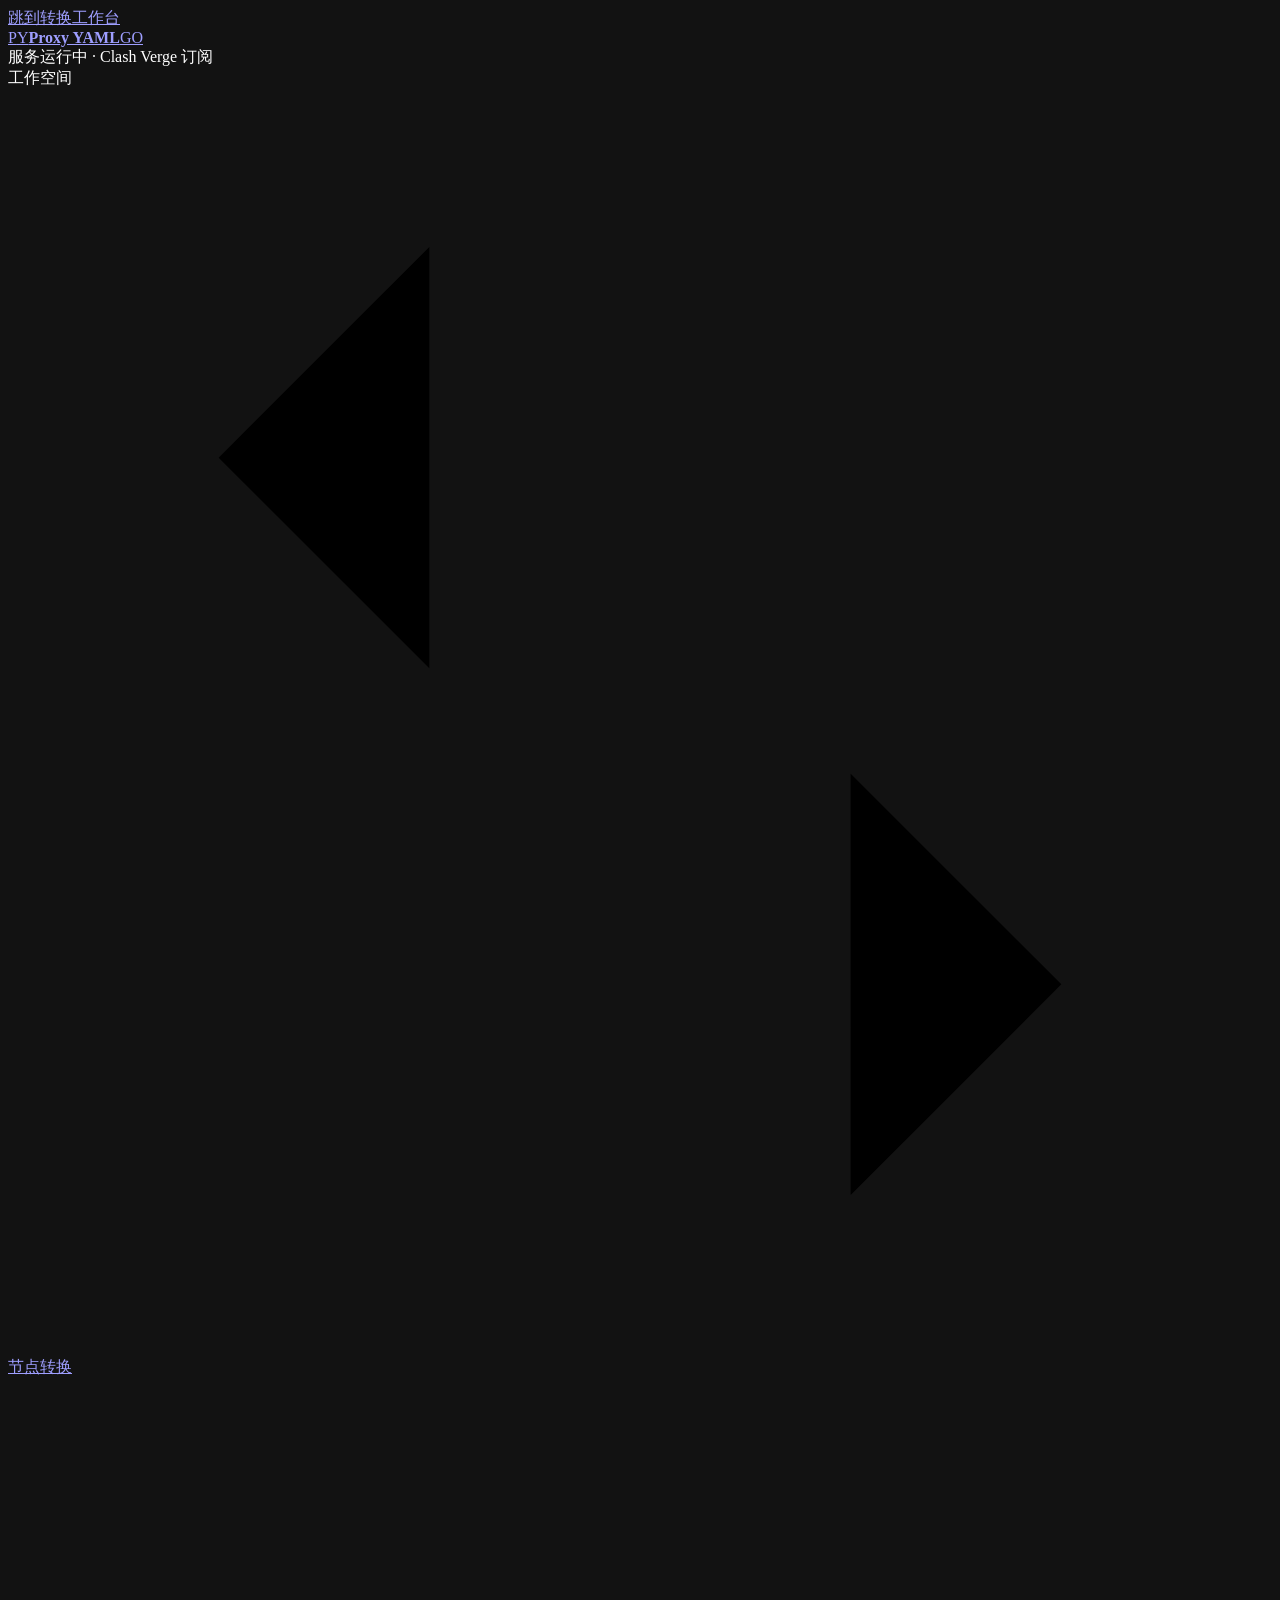
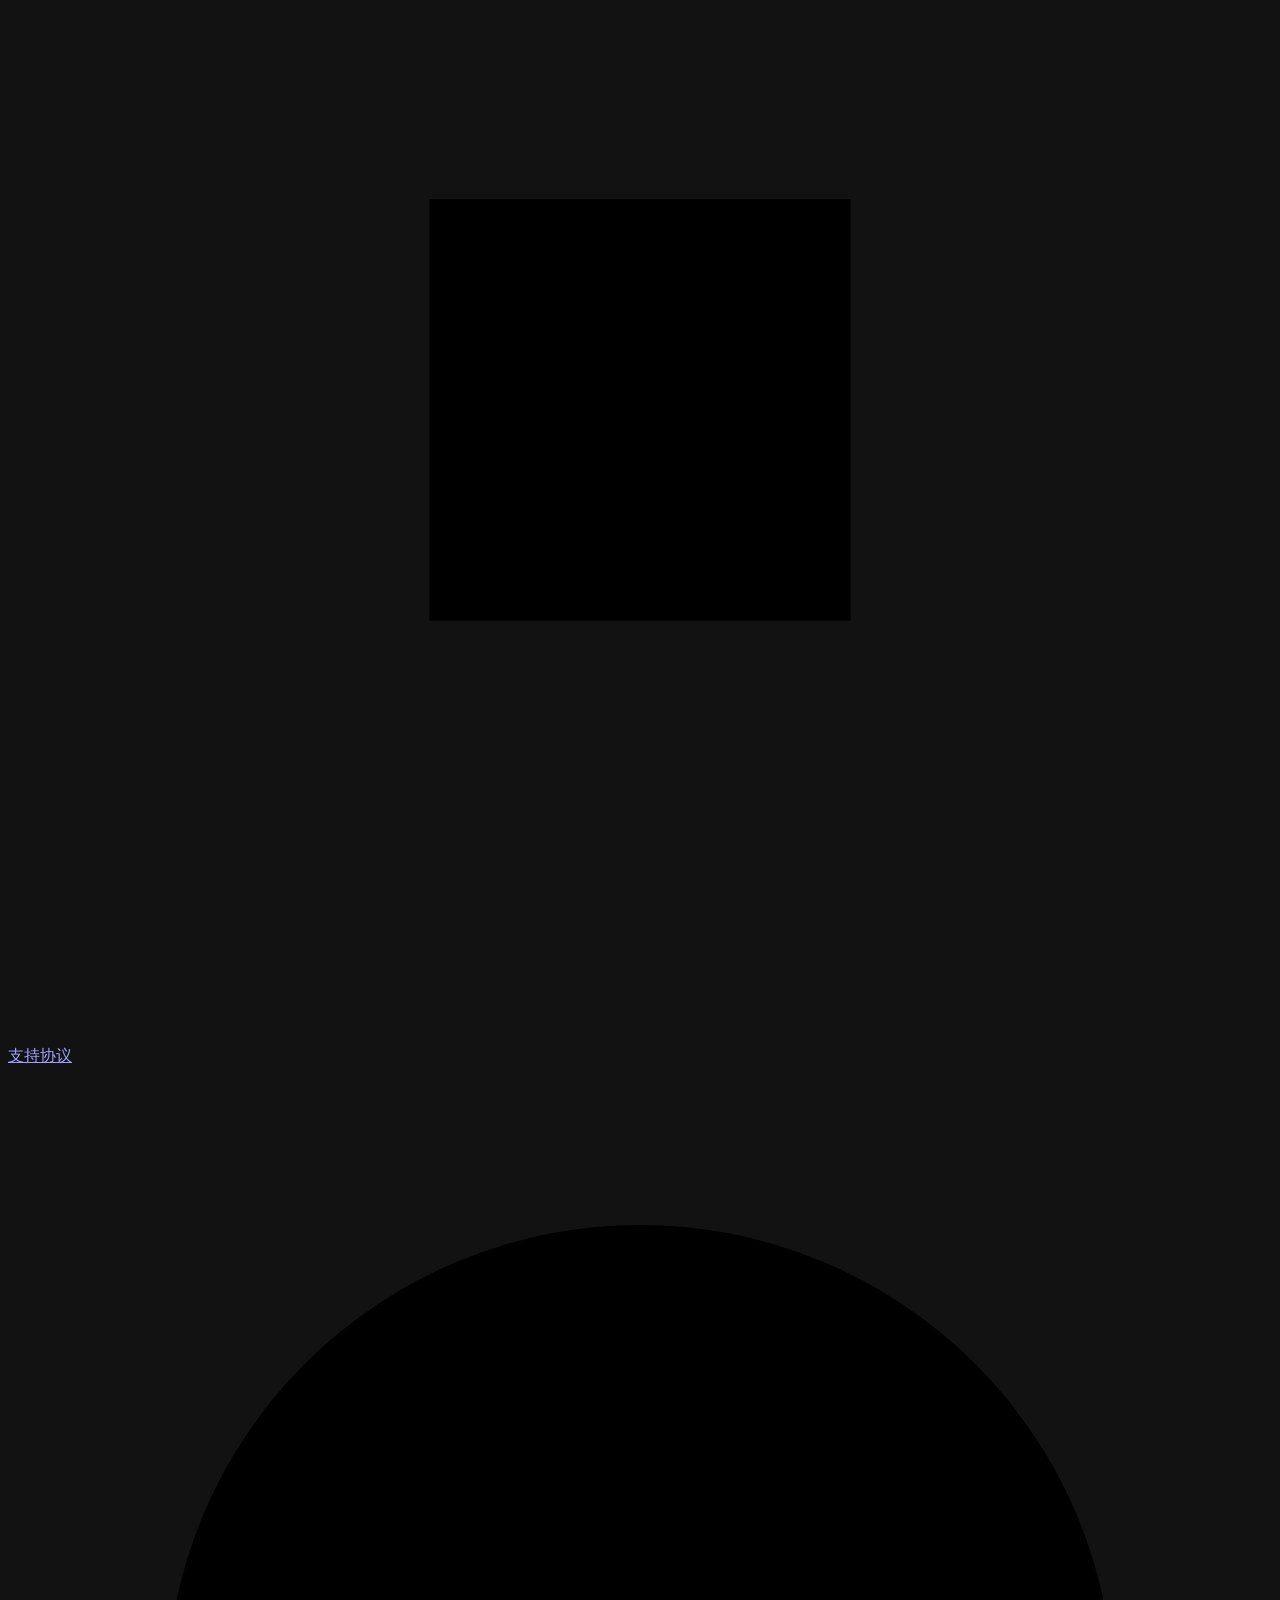
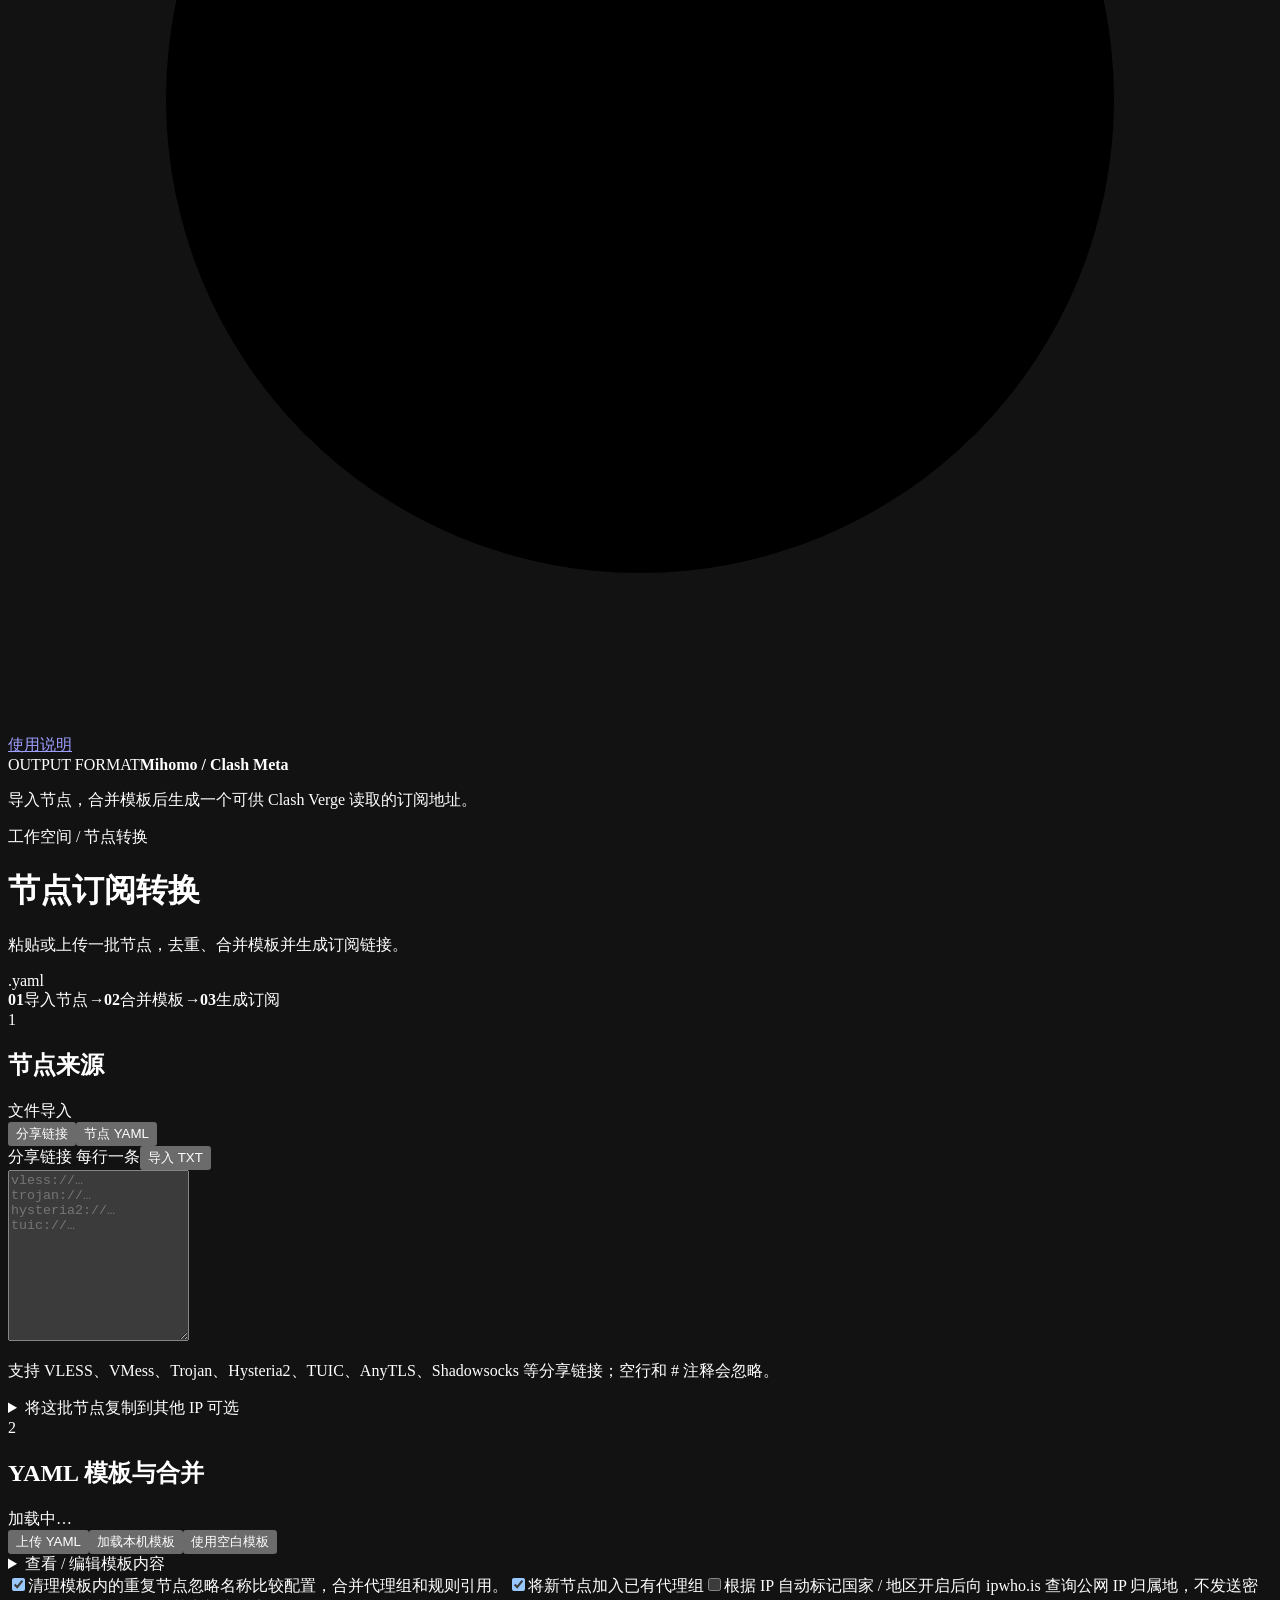
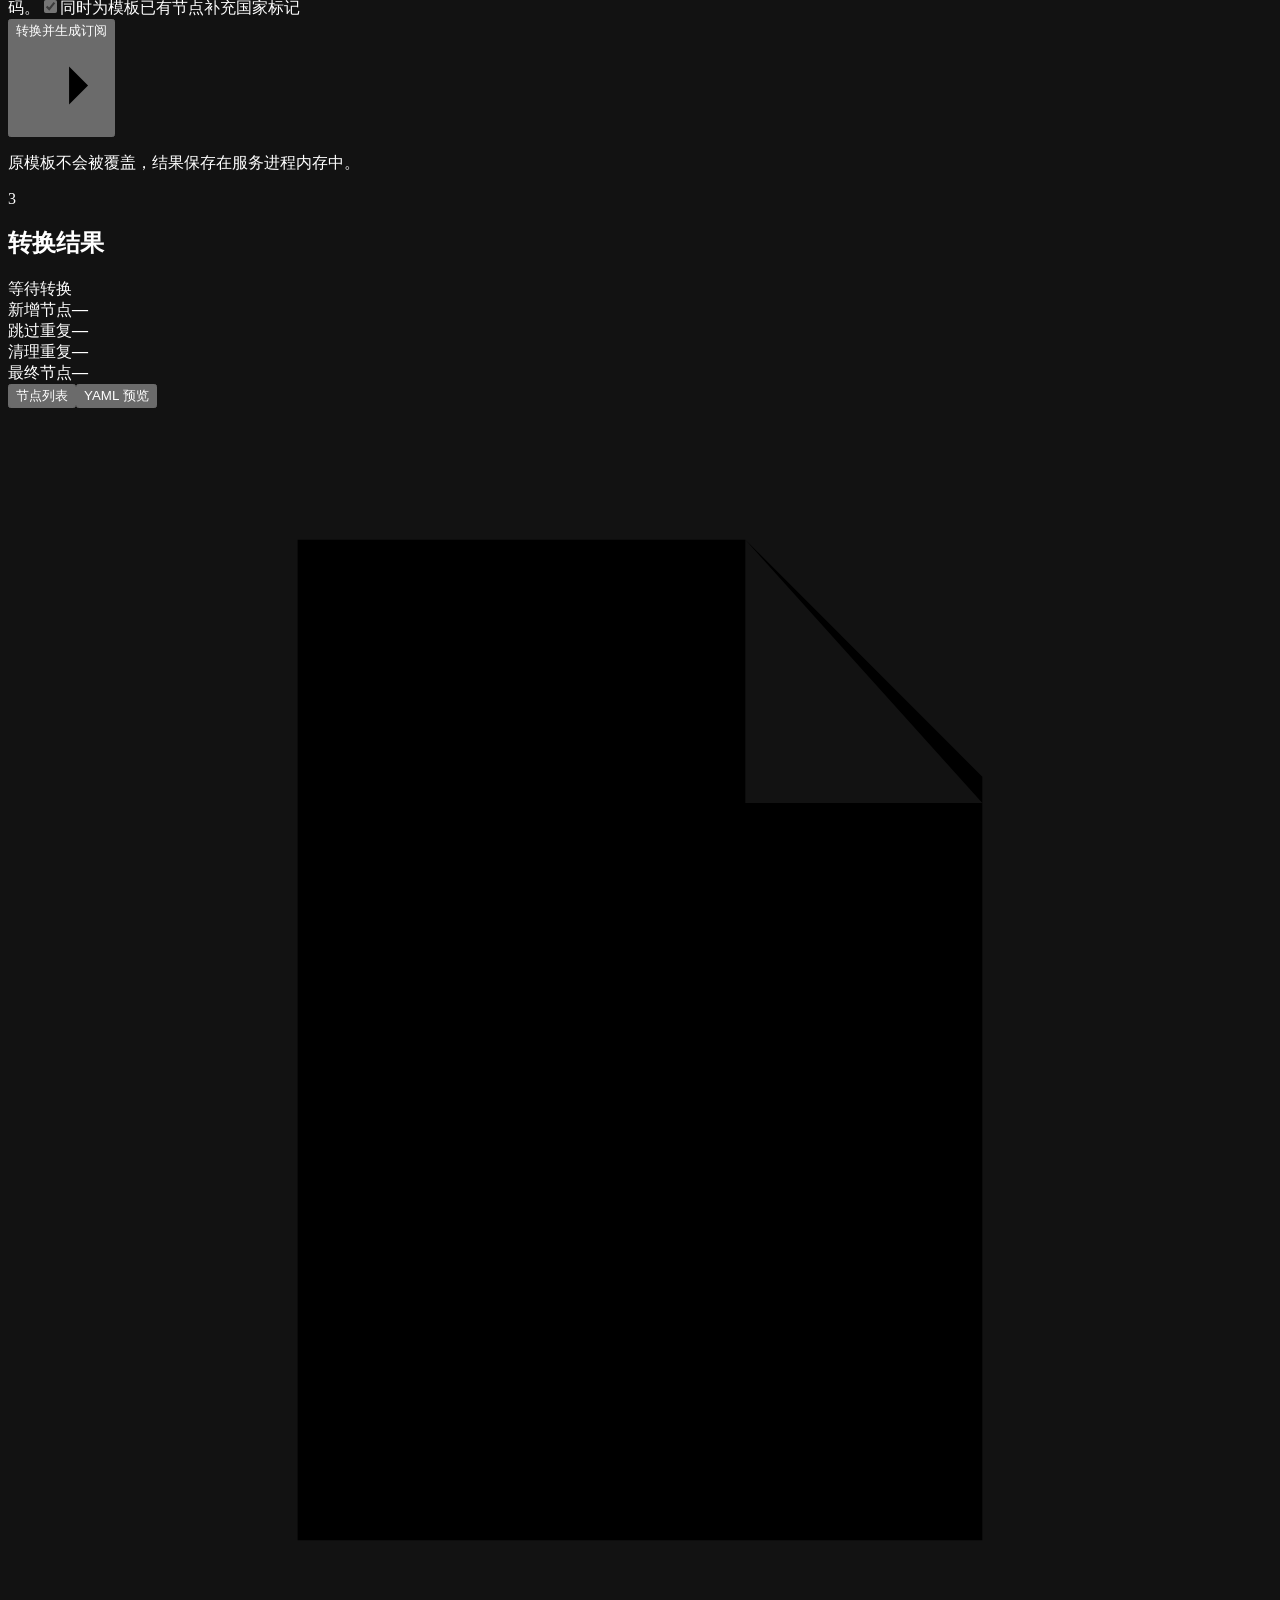
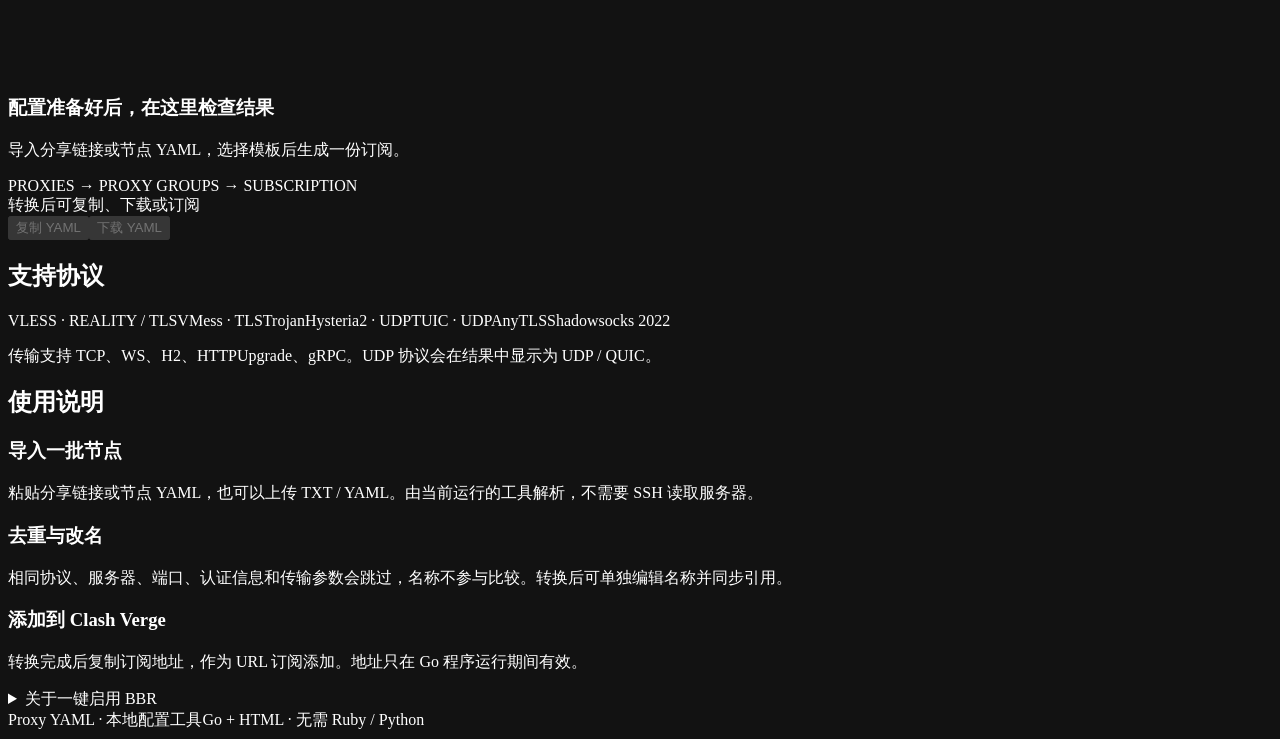
==== commit 2b1aacdd: "Add node deletion with undo and subscription updates" ====
--- a/static/index.html
+++ b/static/index.html
@@ -36,9 +36,9 @@
             <div id="nodes-panel-source" class="panel-body" role="tabpanel" aria-labelledby="nodes-tab-source" hidden><div class="field-heading"><label for="nodes-input">节点 YAML <span class="optional">数组或包含 proxies 的对象</span></label><button id="nodes-upload-button" class="text-button" type="button">导入 YAML</button><input id="nodes-upload" type="file" accept=".yaml,.yml,.json" hidden></div><textarea id="nodes-input" class="code-input" rows="11" spellcheck="false" placeholder="proxies:&#10;  - name: 示例节点&#10;    type: trojan&#10;    server: example.com&#10;    port: 443&#10;    password: your-password"></textarea><p class="helper">适合导入其他工具已经整理好的节点列表，导入后仍会按协议、服务器、端口、认证和传输参数去重。</p></div>
             <div class="panel-footer"><details><summary>将这批节点复制到其他 IP <span class="optional">可选</span></summary><label for="replacement-ips" class="replacement-label">目标 IP，每行一个<textarea id="replacement-ips" rows="3" spellcheck="false" placeholder="203.0.113.10&#10;2001:db8::10"></textarea></label><p class="helper">复制节点连接地址，不会连接或修改远程服务器。</p></details></div>
           </section>
-          <section class="panel" aria-labelledby="template-heading"><div class="panel-heading"><div class="title-with-number"><span class="step-number">2</span><h2 id="template-heading">YAML 模板与合并</h2></div><span id="template-name" class="file-badge">加载中…</span></div><div class="panel-body"><div class="button-row"><button id="template-upload-button" class="button secondary" type="button">上传 YAML</button><input id="template-upload" type="file" accept=".yaml,.yml" hidden><button id="reload-template" class="text-button" type="button">加载本机模板</button><button id="blank-template" class="text-button" type="button">使用空白模板</button></div><details class="template-editor"><summary>查看 / 编辑模板内容</summary><label class="sr-only" for="template-input">YAML 模板内容</label><textarea id="template-input" class="code-input" rows="14" spellcheck="false"></textarea></details><div class="options"><label class="checkbox-row"><input id="clean-existing" type="checkbox" checked><span>清理模板内的重复节点<span class="helper">忽略名称比较配置，合并代理组和规则引用。</span></span></label><label class="checkbox-row"><input id="sync-groups" type="checkbox" checked><span>将新节点加入已有代理组</span></label><label class="checkbox-row"><input id="country" type="checkbox"><span>根据 IP 自动标记国家 / 地区<span class="helper">开启后向 ipwho.is 查询公网 IP 归属地，不发送密码。</span></span></label><label class="checkbox-row indented"><input id="mark-existing" type="checkbox" checked disabled><span>同时为模板已有节点补充国家标记</span></label></div><div id="convert-error" class="message error" role="alert" hidden></div><button id="convert" class="button primary convert-button" type="button"><span>转换并生成订阅</span><svg viewBox="0 0 24 24" aria-hidden="true"><path d="M5 12h14m-5-5 5 5-5 5"/></svg></button><p id="convert-status" class="helper" role="status">原模板不会被覆盖，结果保存在服务运行中进程中。</p></div></section>
+          <section class="panel" aria-labelledby="template-heading"><div class="panel-heading"><div class="title-with-number"><span class="step-number">2</span><h2 id="template-heading">YAML 模板与合并</h2></div><span id="template-name" class="file-badge">加载中…</span></div><div class="panel-body"><div class="button-row"><button id="template-upload-button" class="button secondary" type="button">上传 YAML</button><input id="template-upload" type="file" accept=".yaml,.yml" hidden><button id="reload-template" class="text-button" type="button">加载本机模板</button><button id="blank-template" class="text-button" type="button">使用空白模板</button></div><details class="template-editor"><summary>查看 / 编辑模板内容</summary><label class="sr-only" for="template-input">YAML 模板内容</label><textarea id="template-input" class="code-input" rows="14" spellcheck="false"></textarea></details><div class="options"><label class="checkbox-row"><input id="clean-existing" type="checkbox" checked><span>清理模板内的重复节点<span class="helper">忽略名称比较配置，合并代理组和规则引用。</span></span></label><label class="checkbox-row"><input id="sync-groups" type="checkbox" checked><span>将新节点加入已有代理组</span></label><label class="checkbox-row"><input id="country" type="checkbox"><span>根据 IP 自动标记国家 / 地区<span class="helper">开启后向 ipwho.is 查询公网 IP 归属地，不发送密码。</span></span></label><label class="checkbox-row indented"><input id="mark-existing" type="checkbox" checked disabled><span>同时为模板已有节点补充国家标记</span></label></div><div id="convert-error" class="message error" role="alert" hidden></div><button id="convert" class="button primary convert-button" type="button"><span>转换并生成订阅</span><svg viewBox="0 0 24 24" aria-hidden="true"><path d="M5 12h14m-5-5 5 5-5 5"/></svg></button><p id="convert-status" class="helper" role="status">原模板不会被覆盖，结果保存在服务进程内存中。</p></div></section>
         </div>
-        <section class="panel output-panel" aria-labelledby="output-heading"><div class="panel-heading"><div class="title-with-number"><span class="step-number">3</span><h2 id="output-heading">转换结果</h2></div><span id="result-state" class="status-tag">等待转换</span></div><div class="metrics"><div><span>新增节点</span><strong id="metric-added">—</strong></div><div><span>跳过重复</span><strong id="metric-skipped">—</strong></div><div><span>清理重复</span><strong id="metric-removed">—</strong></div><div><span>最终节点</span><strong id="metric-total">—</strong></div></div><div id="subscription-card" class="subscription-card" hidden><div><span class="small-kicker">CLASH VERGE SUBSCRIPTION</span><strong>订阅地址</strong><p>把这个地址添加到 Clash Verge；Go 程序运行期间可持续刷新。</p></div><div class="subscription-url-row"><input id="subscription-url" readonly aria-label="订阅地址"><button id="copy-subscription" class="button secondary" type="button">复制地址</button></div></div><div class="output-toolbar"><div class="tabs" role="tablist" aria-label="结果视图"><button id="result-nodes-tab" class="tab active" role="tab" aria-selected="true" aria-controls="nodes-view" data-result="nodes">节点列表</button><button id="yaml-tab" class="tab" role="tab" aria-selected="false" aria-controls="yaml-view" tabindex="-1" data-result="yaml">YAML 预览</button></div><span id="group-count" class="muted"></span></div><div id="output-empty" class="empty-state"><svg viewBox="0 0 48 48" aria-hidden="true"><path d="M14 5h14l9 9v29H11V5h3m14 0v10h9M17 24h14m-14 6h14m-14 6h8"/></svg><h3>配置准备好后，在这里检查结果</h3><p>导入分享链接或节点 YAML，选择模板后生成一份订阅。</p><span class="empty-caption">PROXIES → PROXY GROUPS → SUBSCRIPTION</span></div><div id="nodes-view" role="tabpanel" aria-labelledby="result-nodes-tab" hidden><div class="node-list-toolbar"><label class="search-field" for="node-search"><svg viewBox="0 0 24 24" aria-hidden="true"><circle cx="10.5" cy="10.5" r="6.5"/><path d="m16 16 5 5"/></svg><input id="node-search" type="search" aria-label="搜索节点名称、IP 或协议" placeholder="搜索节点名称、IP 或协议" autocomplete="off"></label><button id="save-names" class="button secondary" type="button" disabled>保存名称</button></div><p class="helper rename-help">可直接编辑节点名称；保存后代理组和规则引用会同步更新。</p><div class="table-wrap"><table><thead><tr><th scope="col">节点名称 / 服务器</th><th scope="col">协议</th><th scope="col">传输</th></tr></thead><tbody id="result-nodes"></tbody></table></div><p id="no-search-results" class="no-results" hidden>没有匹配的节点。</p></div><div id="yaml-view" role="tabpanel" aria-labelledby="yaml-tab" hidden><p class="preview-note">完整 YAML 包含节点认证信息，请妥善保存。</p><label class="sr-only" for="yaml-output">转换后的 YAML</label><textarea id="yaml-output" class="yaml-output" readonly spellcheck="false"></textarea></div><div id="result-warnings" class="message warning output-warnings" hidden></div><div class="export-bar"><span id="copy-status" class="helper" role="status">转换后可复制、下载或订阅</span><div class="button-row"><button id="copy-yaml" class="button secondary" disabled type="button">复制 YAML</button><button id="download-yaml" class="button primary" disabled type="button">下载 YAML</button></div></div></section>
+        <section class="panel output-panel" aria-labelledby="output-heading"><div class="panel-heading"><div class="title-with-number"><span class="step-number">3</span><h2 id="output-heading">转换结果</h2></div><span id="result-state" class="status-tag">等待转换</span></div><div class="metrics"><div><span>新增节点</span><strong id="metric-added">—</strong></div><div><span>跳过重复</span><strong id="metric-skipped">—</strong></div><div><span>清理重复</span><strong id="metric-removed">—</strong></div><div><span>最终节点</span><strong id="metric-total">—</strong></div></div><div id="subscription-card" class="subscription-card" hidden><div><span class="small-kicker">CLASH VERGE SUBSCRIPTION</span><strong>订阅地址</strong><p>把这个地址添加到 Clash Verge；Go 程序运行期间可持续刷新。</p></div><div class="subscription-url-row"><input id="subscription-url" readonly aria-label="订阅地址"><button id="copy-subscription" class="button secondary" type="button">复制地址</button></div></div><div class="output-toolbar"><div class="tabs" role="tablist" aria-label="结果视图"><button id="result-nodes-tab" class="tab active" role="tab" aria-selected="true" aria-controls="nodes-view" data-result="nodes">节点列表</button><button id="yaml-tab" class="tab" role="tab" aria-selected="false" aria-controls="yaml-view" tabindex="-1" data-result="yaml">YAML 预览</button></div><span id="group-count" class="muted"></span></div><div id="output-empty" class="empty-state"><svg viewBox="0 0 48 48" aria-hidden="true"><path d="M14 5h14l9 9v29H11V5h3m14 0v10h9M17 24h14m-14 6h14m-14 6h8"/></svg><h3>配置准备好后，在这里检查结果</h3><p>导入分享链接或节点 YAML，选择模板后生成一份订阅。</p><span class="empty-caption">PROXIES → PROXY GROUPS → SUBSCRIPTION</span></div><div id="nodes-view" role="tabpanel" aria-labelledby="result-nodes-tab" hidden><div class="node-list-toolbar"><label class="search-field" for="node-search"><svg viewBox="0 0 24 24" aria-hidden="true"><circle cx="10.5" cy="10.5" r="6.5"/><path d="m16 16 5 5"/></svg><input id="node-search" type="search" aria-label="搜索节点名称、IP 或协议" placeholder="搜索节点名称、IP 或协议" autocomplete="off"></label><button id="undo-delete" class="button secondary" type="button" hidden>撤销删除</button><button id="save-names" class="button secondary" type="button" disabled>保存名称</button></div><p class="helper rename-help">可编辑名称后保存，或删除不需要的节点。删除会立即更新订阅，支持撤销上一次删除。</p><div class="table-wrap"><table><thead><tr><th scope="col">节点名称 / 服务器</th><th scope="col">协议</th><th scope="col">传输</th></tr></thead><tbody id="result-nodes"></tbody></table></div><p id="no-search-results" class="no-results" hidden>没有匹配的节点。</p></div><div id="yaml-view" role="tabpanel" aria-labelledby="yaml-tab" hidden><p class="preview-note">完整 YAML 包含节点认证信息，请妥善保存。</p><label class="sr-only" for="yaml-output">转换后的 YAML</label><textarea id="yaml-output" class="yaml-output" readonly spellcheck="false"></textarea></div><div id="result-warnings" class="message warning output-warnings" hidden></div><div class="export-bar"><span id="copy-status" class="helper" role="status">转换后可复制、下载或订阅</span><div class="button-row"><button id="copy-yaml" class="button secondary" disabled type="button">复制 YAML</button><button id="download-yaml" class="button primary" disabled type="button">下载 YAML</button></div></div></section>
       </div>
       <section id="protocols" class="reference-section"><h2>支持协议</h2><div class="protocol-list"><span>VLESS · REALITY / TLS</span><span>VMess · TLS</span><span>Trojan</span><span class="udp-tag">Hysteria2 · UDP</span><span class="udp-tag">TUIC · UDP</span><span>AnyTLS</span><span>Shadowsocks 2022</span></div><p class="helper">传输支持 TCP、WS、H2、HTTPUpgrade、gRPC。UDP 协议会在结果中显示为 UDP / QUIC。</p></section>
       <section id="help" class="reference-section"><h2>使用说明</h2><div class="help-grid"><div><h3>导入一批节点</h3><p>粘贴分享链接或节点 YAML，也可以上传 TXT / YAML。由当前运行的工具解析，不需要 SSH 读取服务器。</p></div><div><h3>去重与改名</h3><p>相同协议、服务器、端口、认证信息和传输参数会跳过，名称不参与比较。转换后可单独编辑名称并同步引用。</p></div><div><h3>添加到 Clash Verge</h3><p>转换完成后复制订阅地址，作为 URL 订阅添加。地址只在 Go 程序运行期间有效。</p></div></div><details class="bbr-help"><summary>关于一键启用 BBR</summary><p>BBR 是目标 Linux 的 TCP 设置，不属于 YAML。Go 命令行保留 <code>proxy-yaml-web bbr</code>，需在目标服务器执行。</p></details></section>
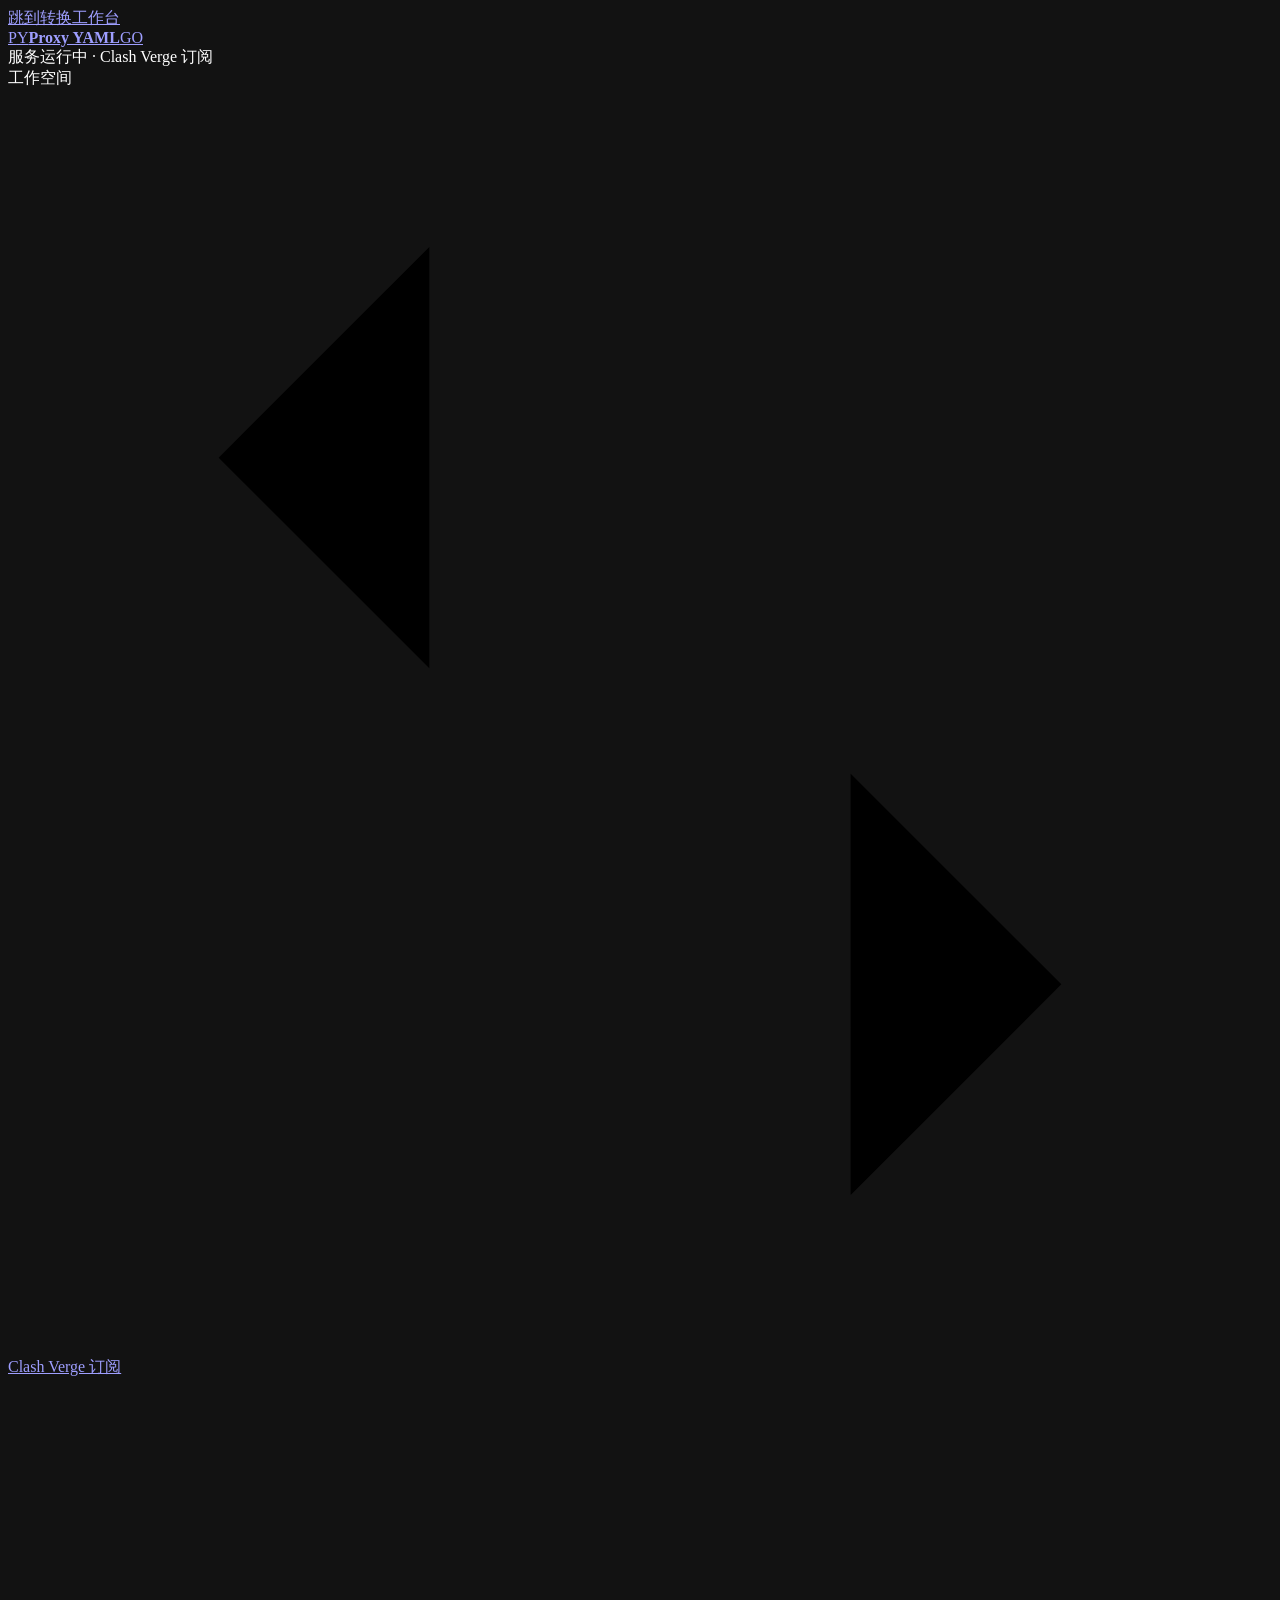
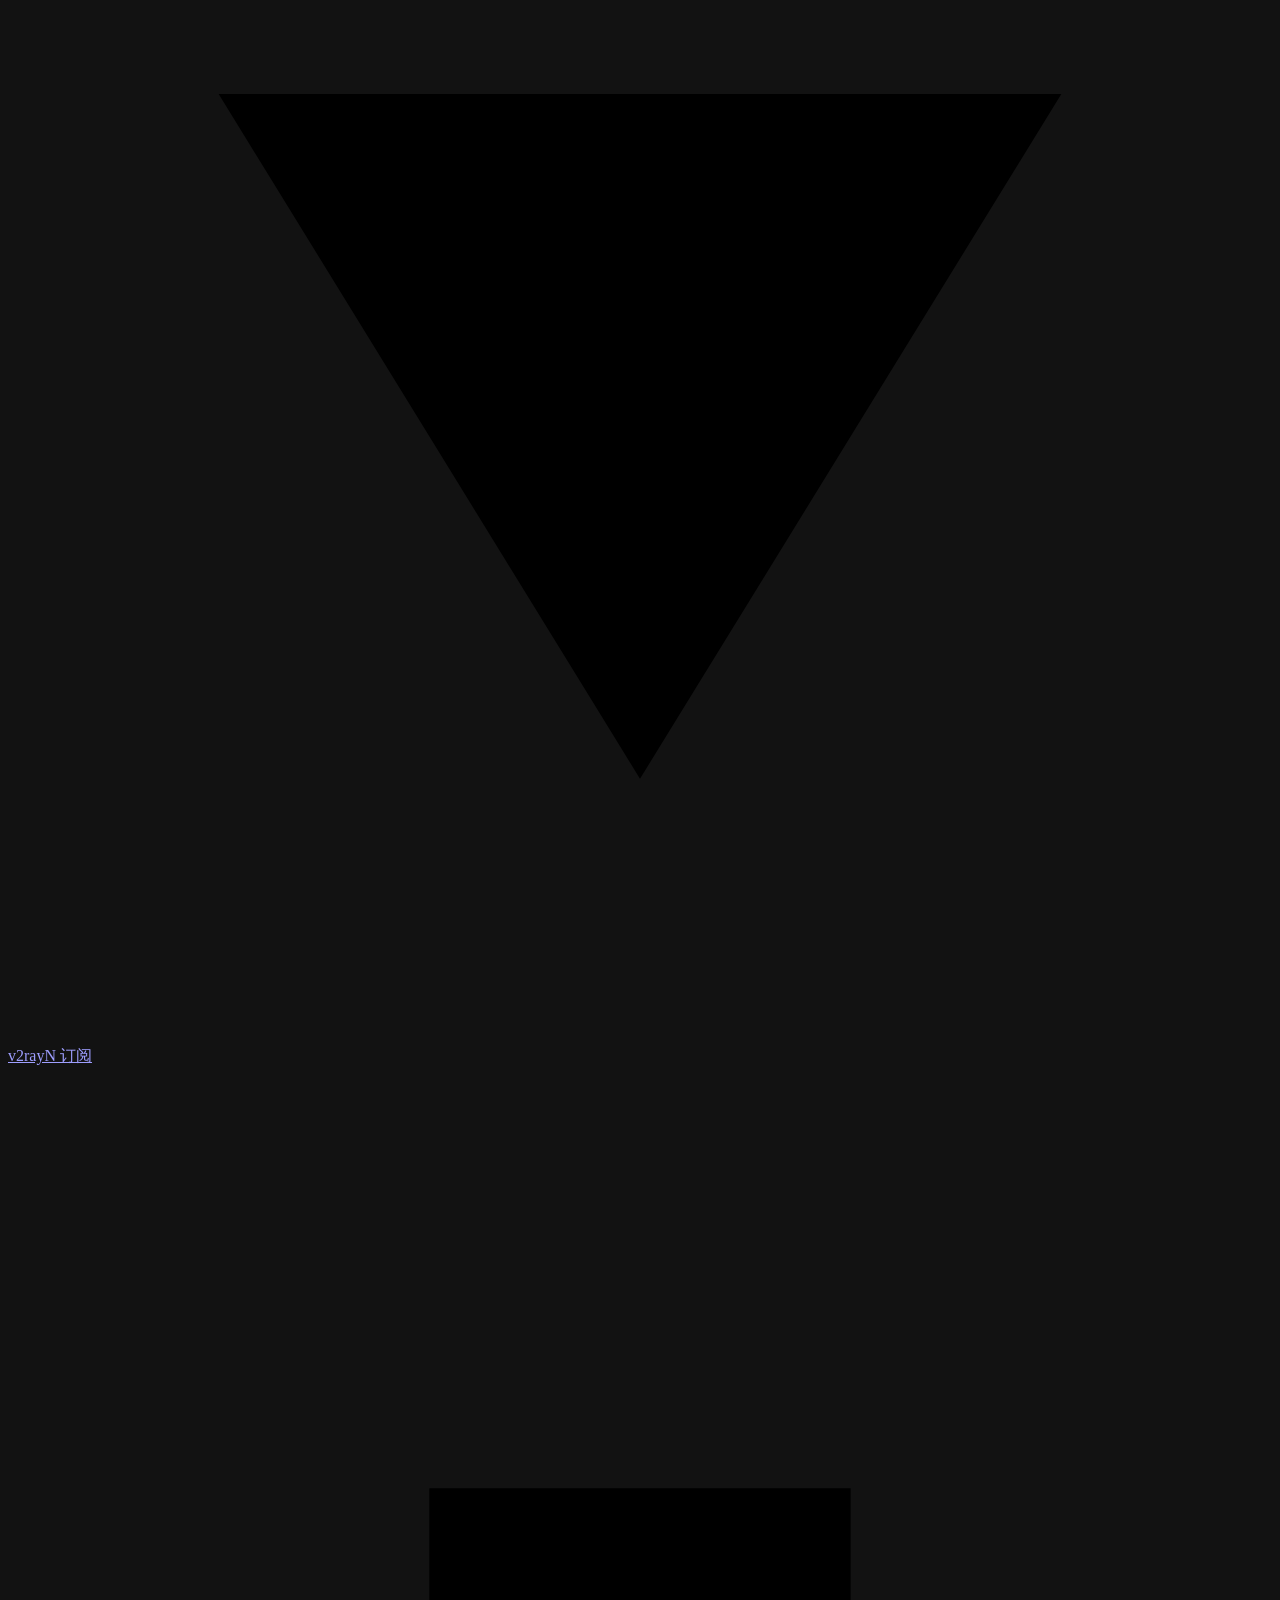
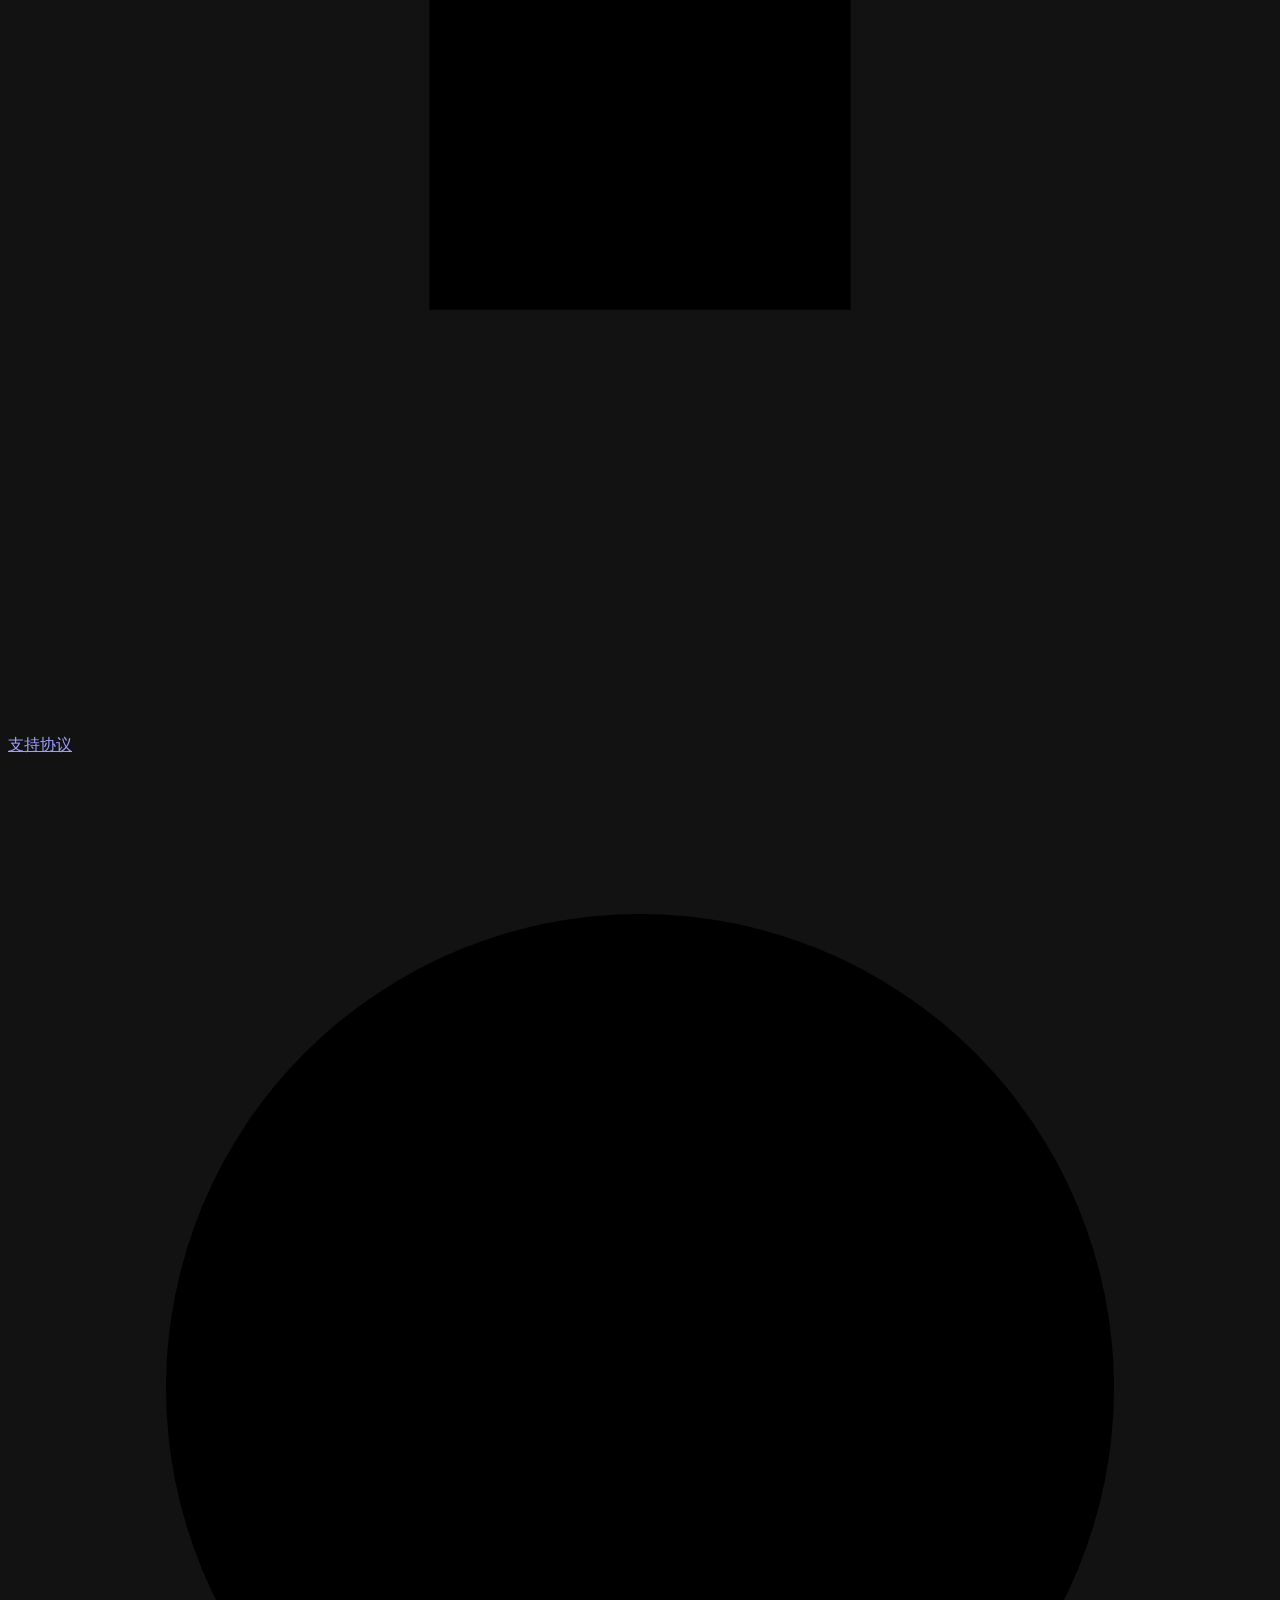
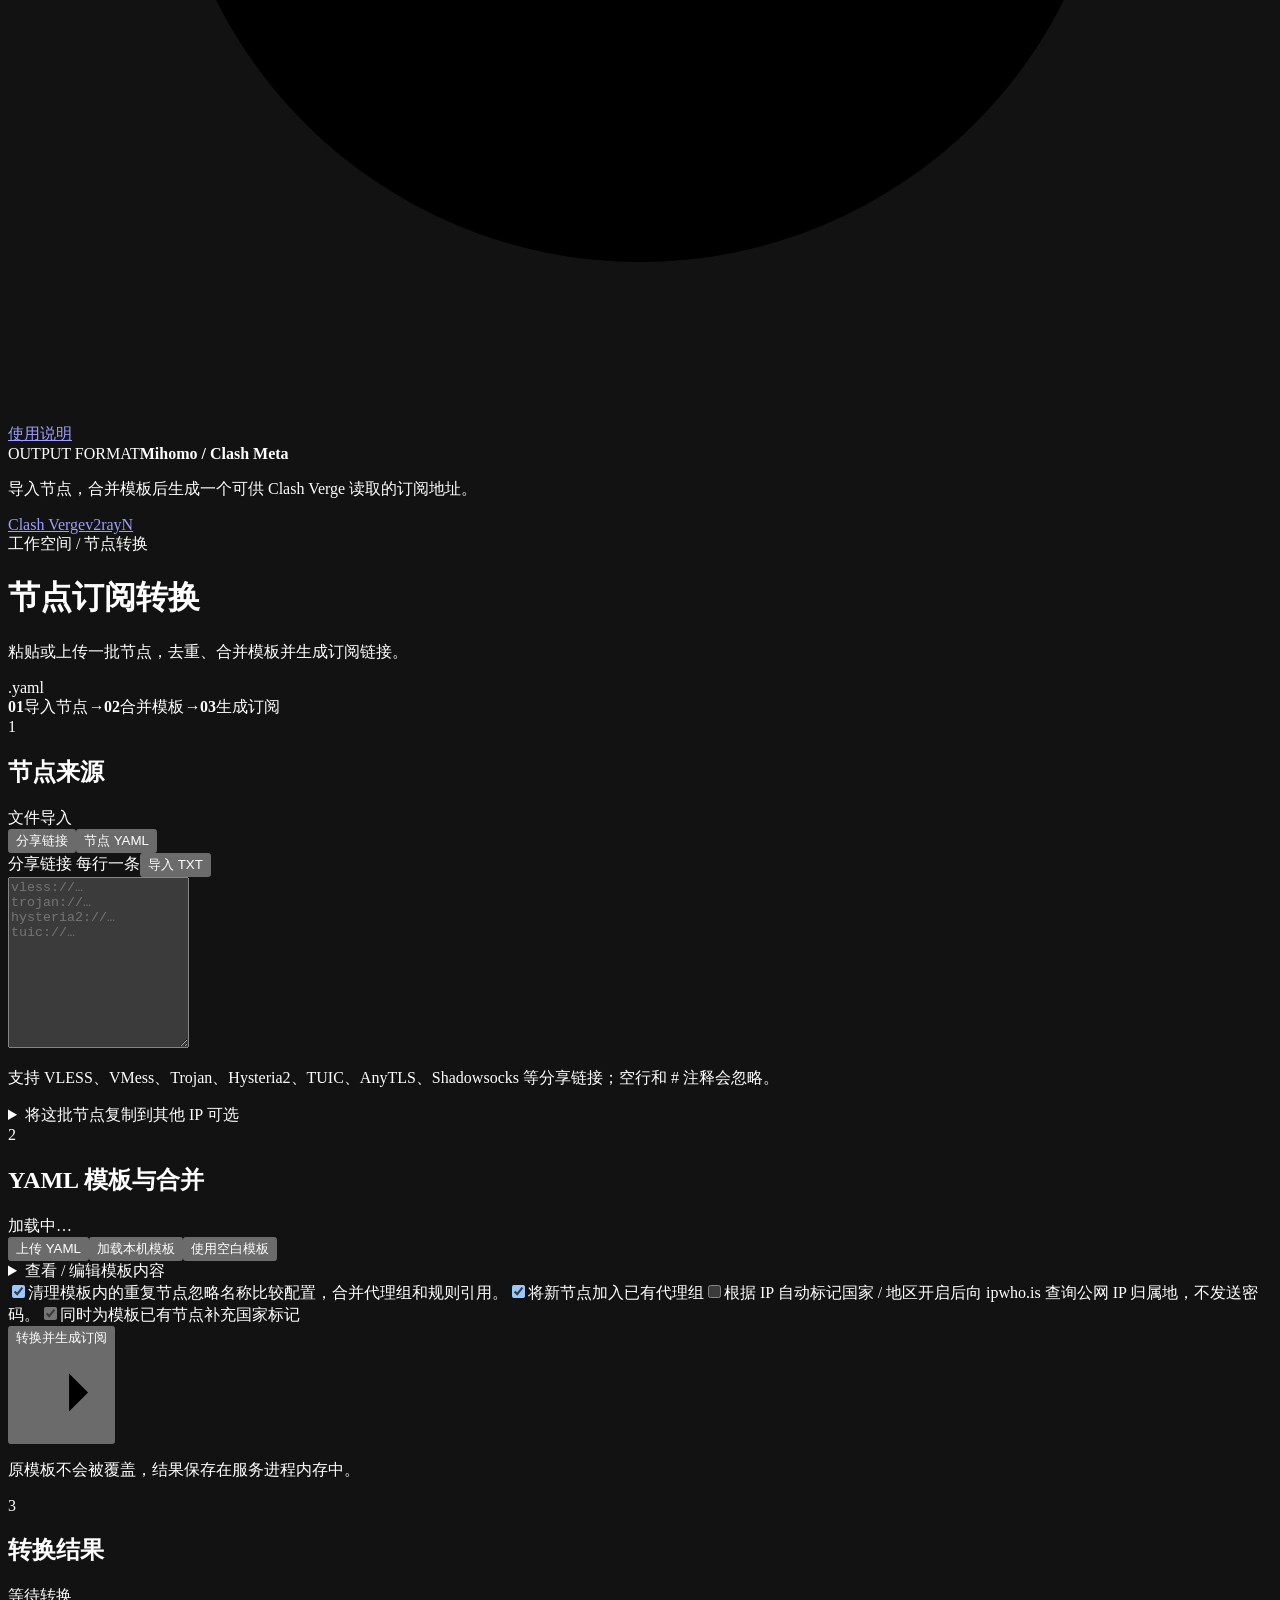
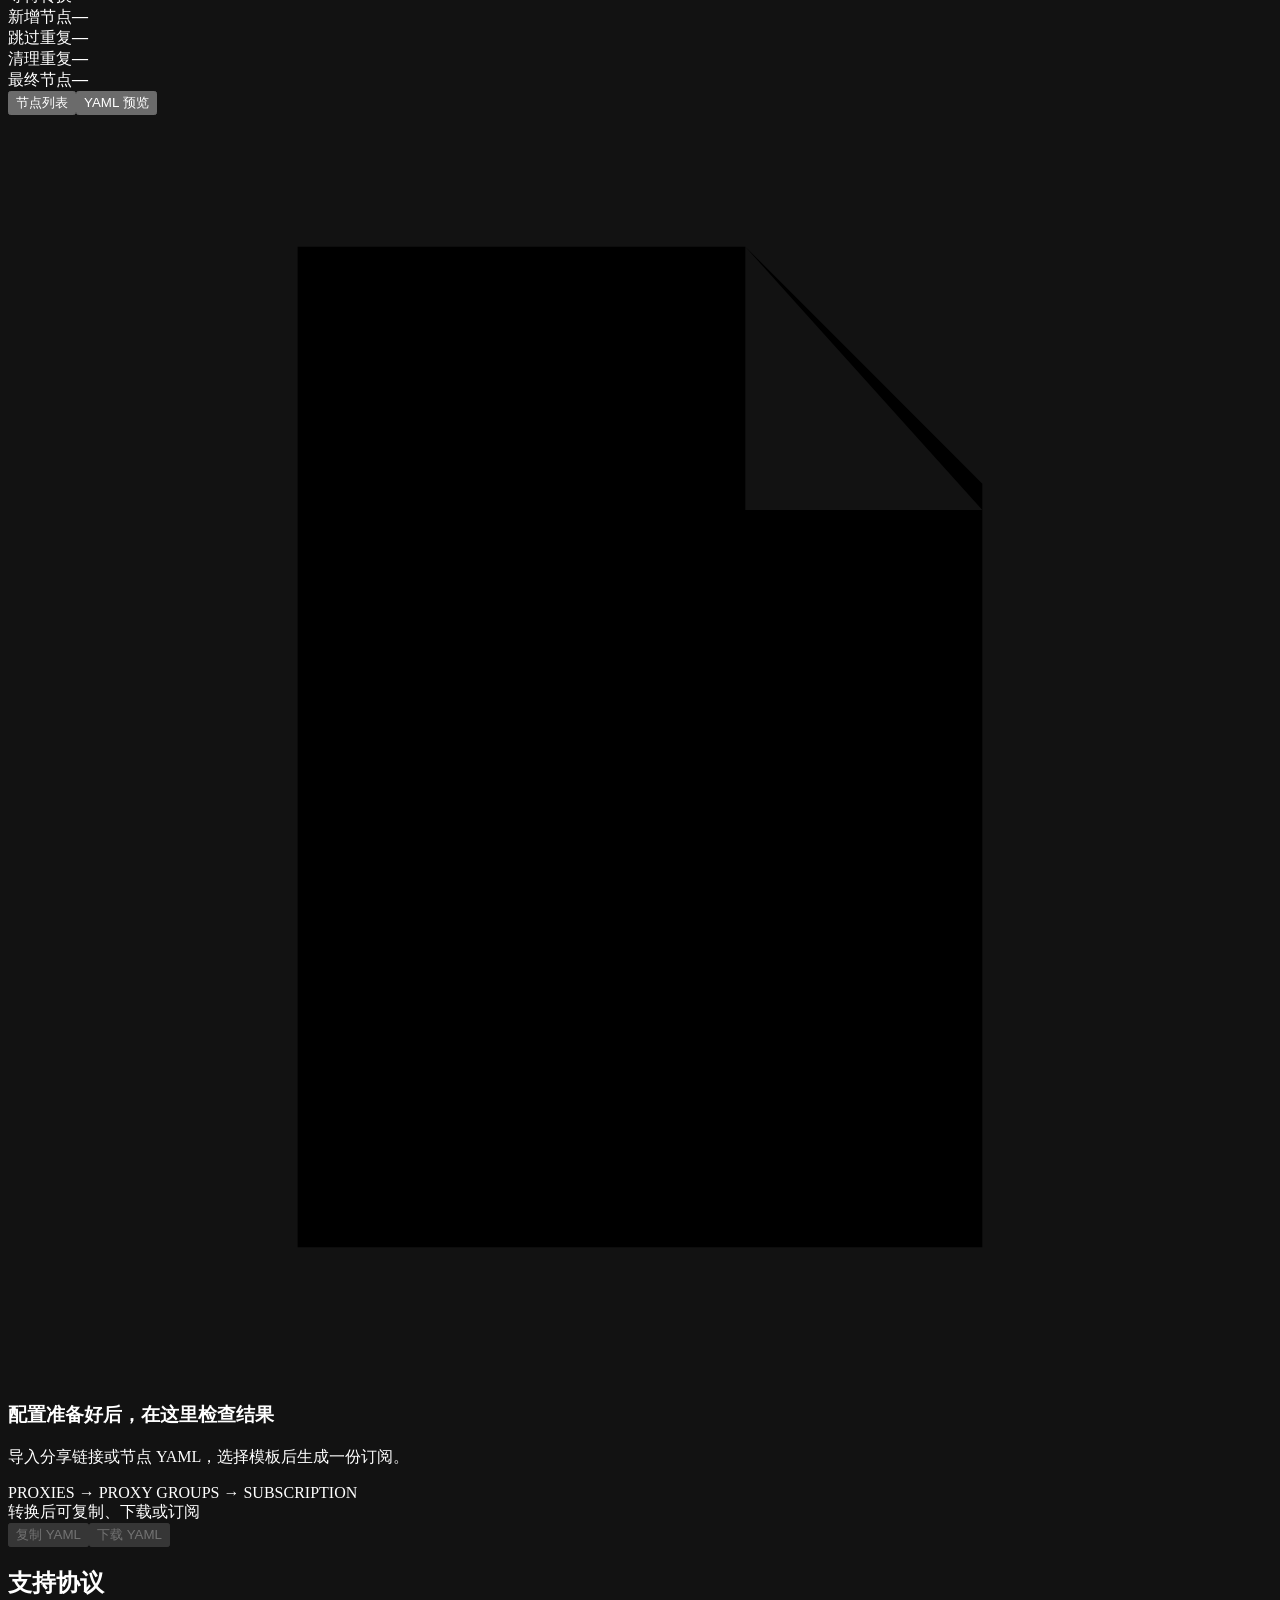
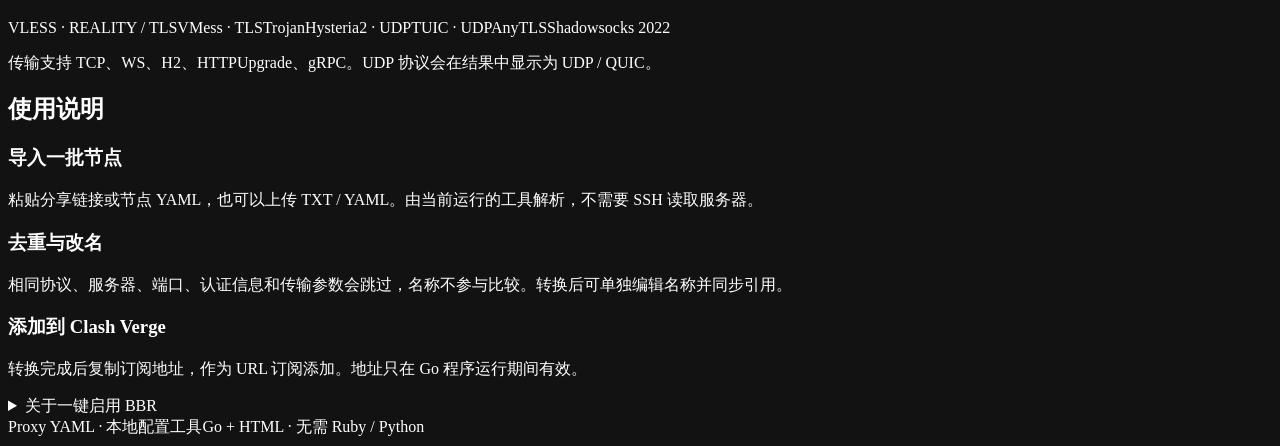
==== commit 2529e280: "Add v2rayN subscriptions and QR codes" ====
--- a/static/index.html
+++ b/static/index.html
@@ -18,12 +18,14 @@
   <div class="app-shell">
     <aside class="sidebar" aria-label="工具导航">
       <div class="nav-caption">工作空间</div>
-      <a href="#workspace" class="nav-item active"><svg viewBox="0 0 24 24" aria-hidden="true"><path d="M4 7h16M4 17h16M8 3l-4 4 4 4m8 2 4 4-4 4"/></svg>节点转换</a>
+      <a href="#workspace" class="nav-item active" aria-current="page"><svg viewBox="0 0 24 24" aria-hidden="true"><path d="M4 7h16M4 17h16M8 3l-4 4 4 4m8 2 4 4-4 4"/></svg>Clash Verge 订阅</a>
+      <a href="/v2ray.html" class="nav-item"><svg viewBox="0 0 24 24" aria-hidden="true"><path d="m4 6 8 13 8-13M8 6l4 7 4-7"/></svg>v2rayN 订阅</a>
       <a href="#protocols" class="nav-item"><svg viewBox="0 0 24 24" aria-hidden="true"><path d="M8 8h8v8H8zM10 3v5m4-5v5m-4 8v5m4-5v5M3 10h5m-5 4h5m8-4h5m-5 4h5"/></svg>支持协议</a>
       <a href="#help" class="nav-item"><svg viewBox="0 0 24 24" aria-hidden="true"><circle cx="12" cy="12" r="9"/><path d="M9.5 9a2.5 2.5 0 0 1 5 0c0 2-2.5 2-2.5 4m0 3h.01"/></svg>使用说明</a>
       <div class="sidebar-note"><span class="small-kicker">OUTPUT FORMAT</span><strong>Mihomo / Clash Meta</strong><p>导入节点，合并模板后生成一个可供 Clash Verge 读取的订阅地址。</p></div>
     </aside>
     <main id="workspace">
+      <nav class="workspace-switch" aria-label="订阅类型"><a href="/" aria-current="page">Clash Verge</a><a href="/v2ray.html">v2rayN</a></nav>
       <div class="page-heading"><div><div class="breadcrumb">工作空间 / 节点转换</div><h1>节点订阅转换</h1><p>粘贴或上传一批节点，去重、合并模板并生成订阅链接。</p></div><span class="format-badge">.yaml</span></div>
       <div class="workflow" aria-label="转换步骤"><span><b>01</b>导入节点</span><i aria-hidden="true">→</i><span><b>02</b>合并模板</span><i aria-hidden="true">→</i><span><b>03</b>生成订阅</span></div>
       <div id="app-error" class="message error" role="alert" hidden></div>
